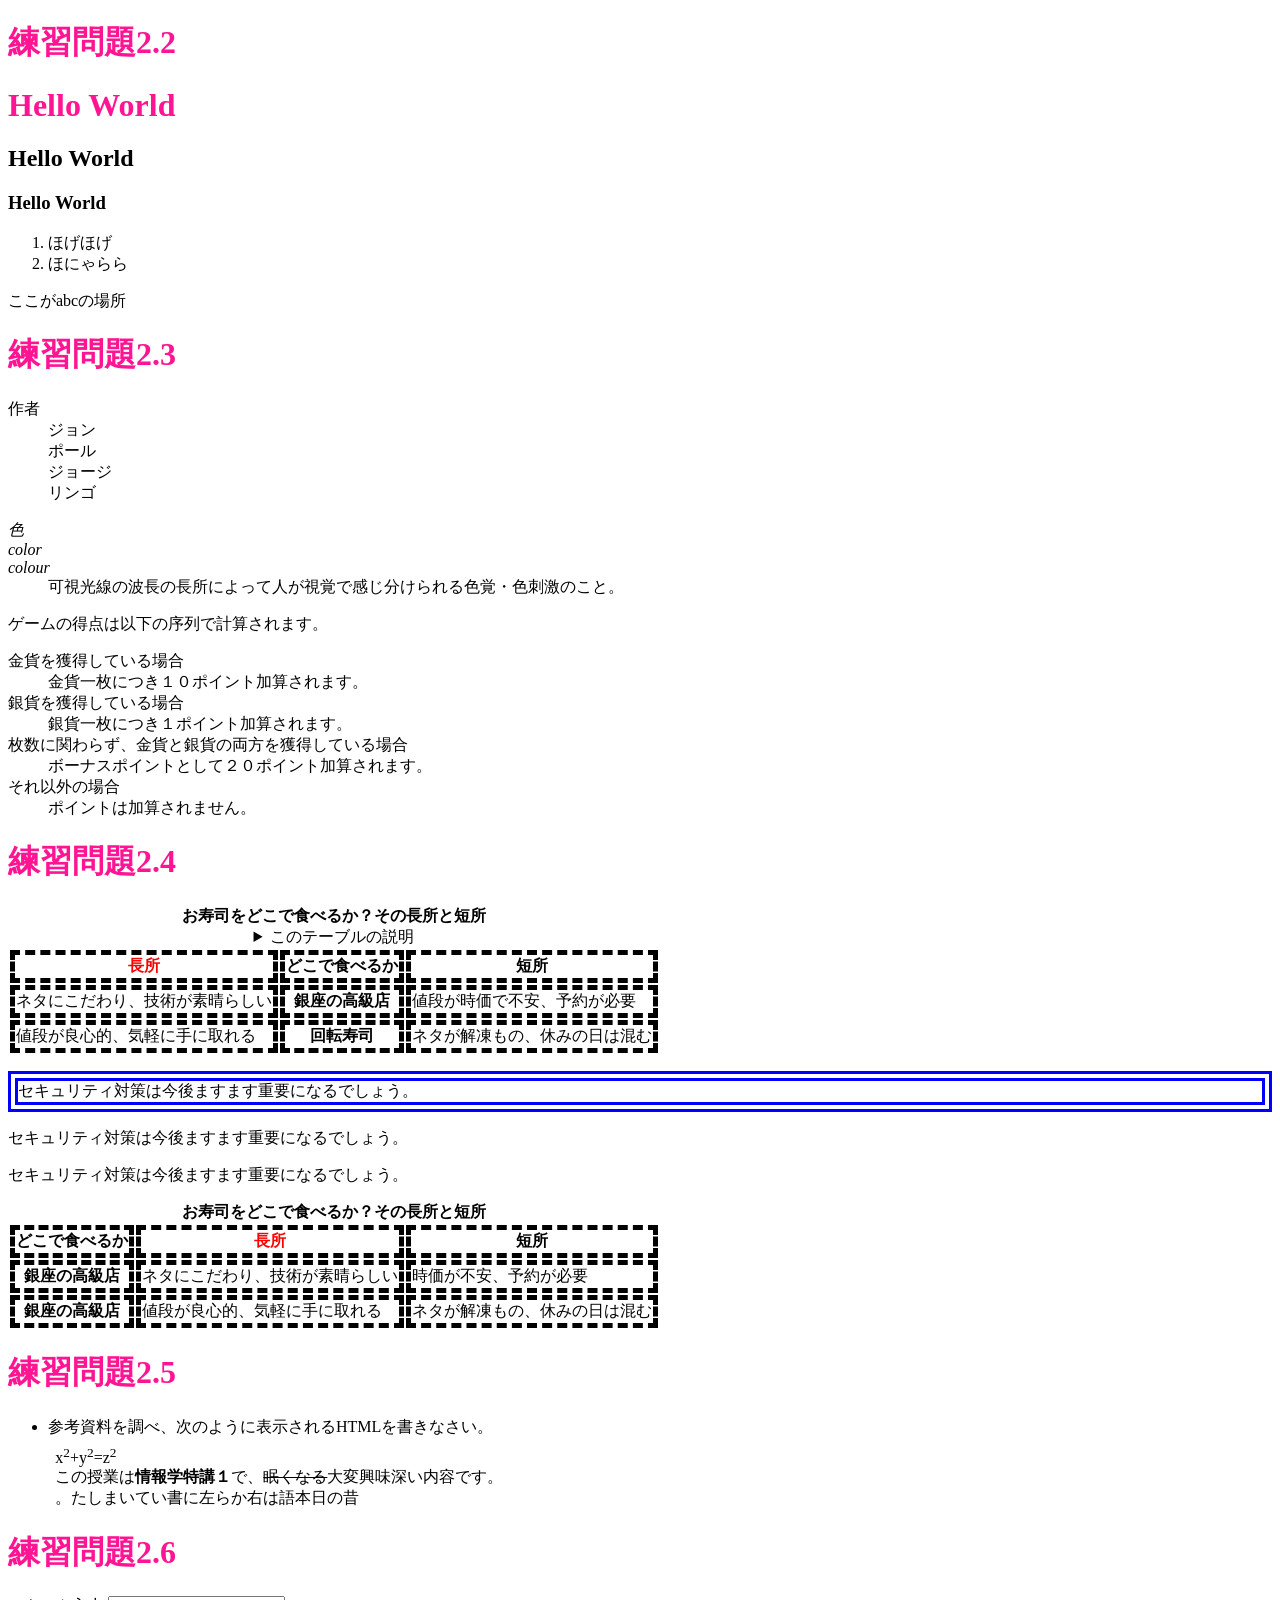
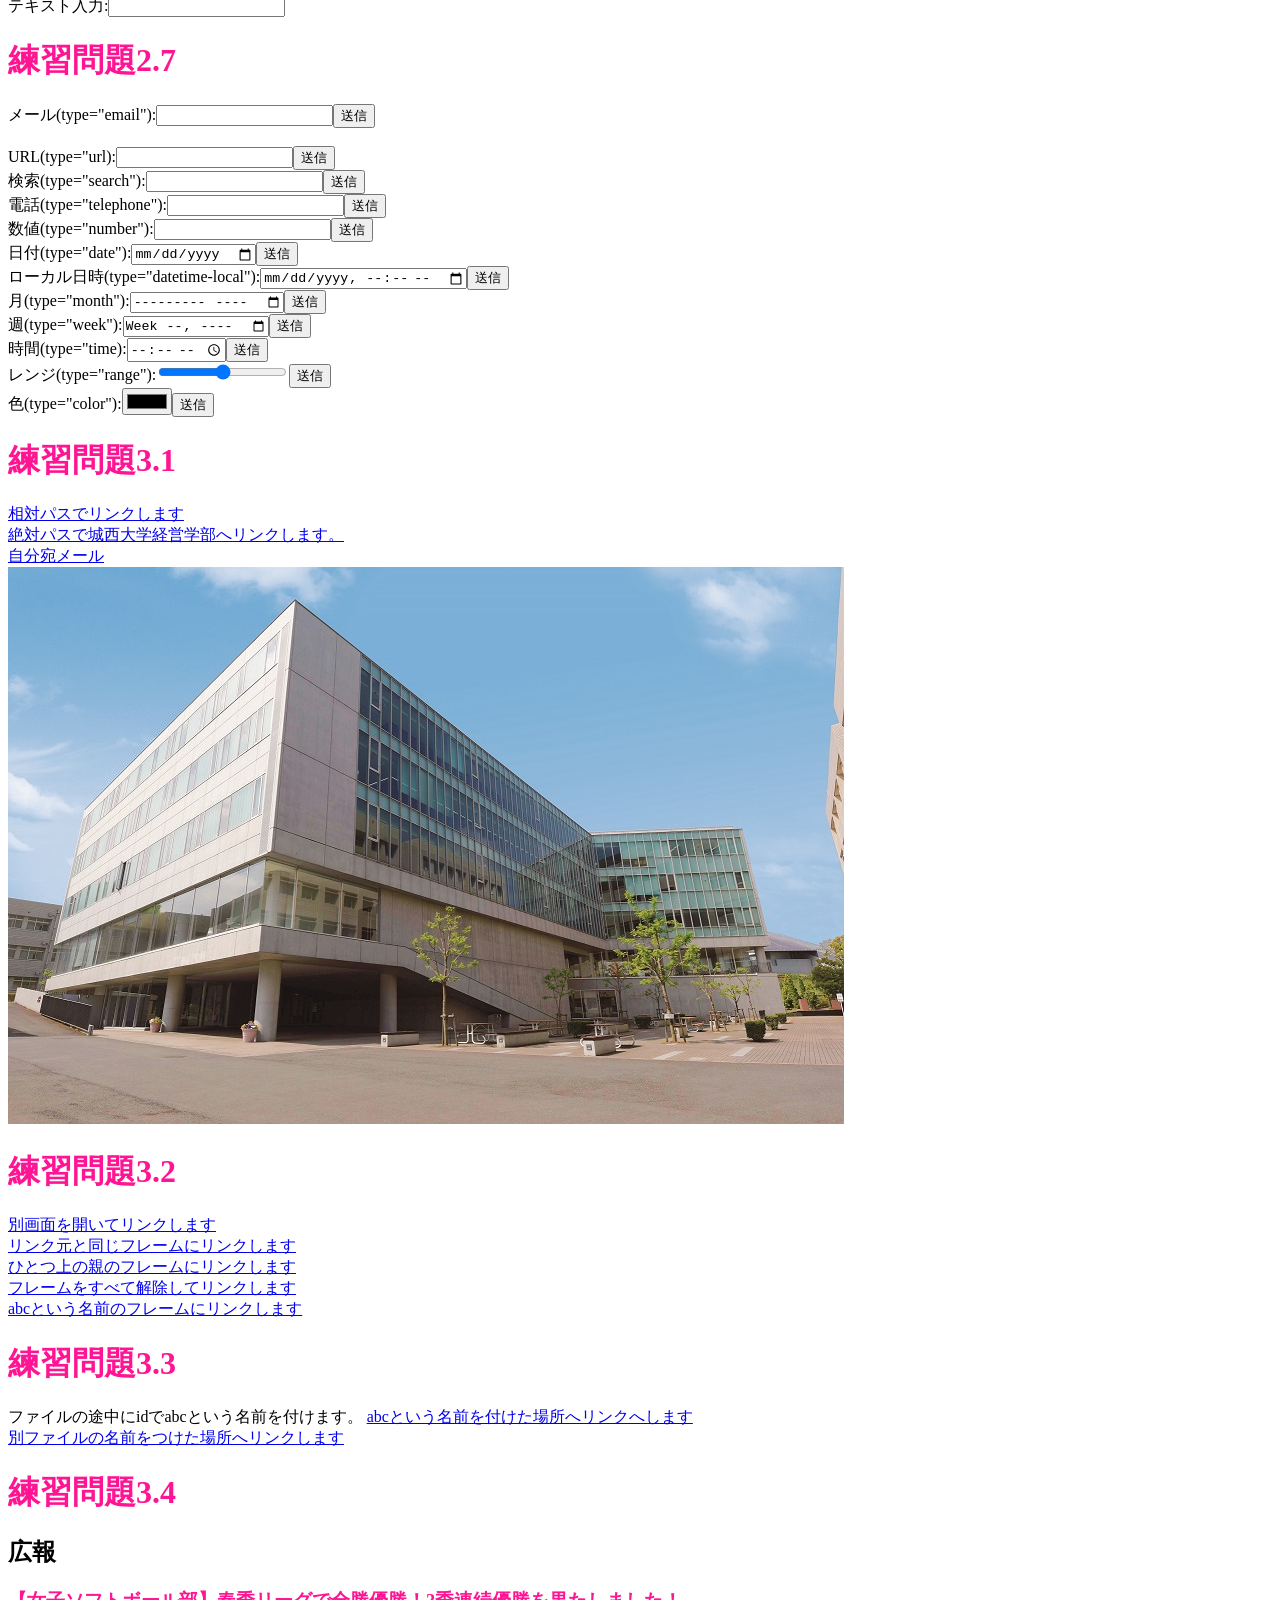
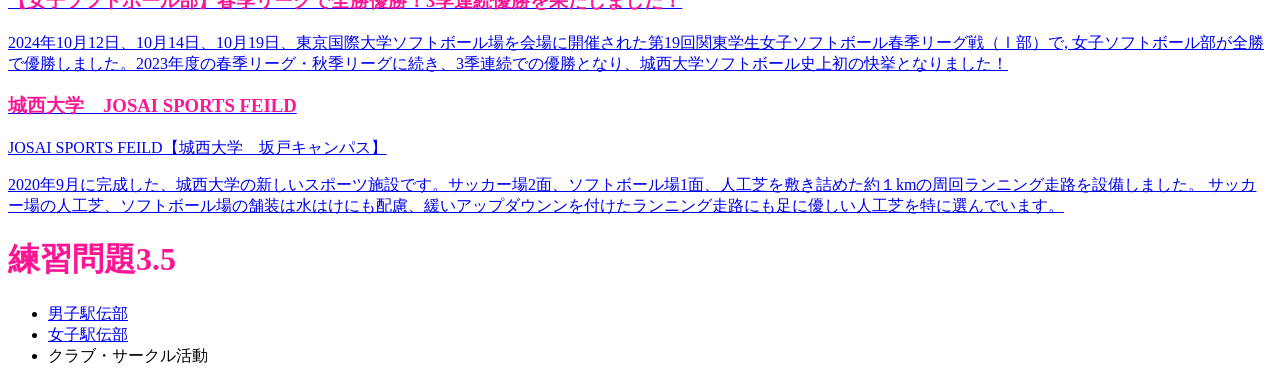
==== index.html @ def4c4c7 "Update index.html" ====
<!DOCTYPE html>
<html lang="ja">
     <head>
          <meta charset="UTF-8">
          <title>Web開発の練習１</title>
          <link rel="stylesheet" href="mystyle.css"><script src="myjs.js"></script> <!--この行を追加-->
    <script src="myjs.js"></script></！--この行を追加-->
     </head>
 <body>
      <!--文字の大きさ練習-->
      <h1>練習問題2.2</h1>
      <h1>Hello World</h1>
      <h2>Hello World</h2>
      <h3>Hello World</h3>
      <ol>
           <li>ほげほげ</li>
           <li>ほにゃらら</li>
      </ol>
      <a id="abc">ここがabcの場所</a>
    
      <h1>練習問題2.3</h1>
      <dl>
           <dt>作者</dt>
           <dd>ジョン</dd>
           <dd>ポール</dd>
           <dd>ジョージ</dd>
           <dd>リンゴ</dd>
      </dl>
    
      <dl>
           <dt lang="ja"><dfn>色</dfn></dt>
           <dt lang="en-US"><dfn>color</dfn></dt>
           <dt lang="en-GB"><dfn>colour</dfn></dt>
           <dd>可視光線の波長の長所によって人が視覚で感じ分けられる色覚・色刺激のこと。</dd>
      </dl>
      <p>ゲームの得点は以下の序列で計算されます。</p>
      <dl>
           <dt>金貨を獲得している場合</dt>
           <dd>金貨一枚につき１０ポイント加算されます。</dd>
           <dt>銀貨を獲得している場合</dt>
           <dd>銀貨一枚につき１ポイント加算されます。</dd>
           <dt>枚数に関わらず、金貨と銀貨の両方を獲得している場合</dt>
           <dd>ボーナスポイントとして２０ポイント加算されます。</dd>
           <dt>それ以外の場合</dt>
           <dd>ポイントは加算されません。</dd>
      </dl>
      
      <h1>練習問題2.4</h1>
      <table>
           <caption>
                <strong>お寿司をどこで食べるか？その長所と短所</strong>
                <details>
                     <summary>このテーブルの説明</summary>
                     <p>以下のテーブルでは、２番目のカラムに寿司店のタイプが入れられています。その左側にそのようなタイプのお店でお寿司を食べる場合の長所が、右側に短所が入られています。</p>
                </details>
           </caption>
           <thead>
                <tr><th class="important">長所</th><th>どこで食べるか</th><th>短所</th></tr>
           </thead>
           <tbody>
                <tr><td>ネタにこだわり、技術が素晴らしい</td><th>銀座の高級店</th><td>値段が時価で不安、予約が必要</td></tr>
                <tr><td>値段が良心的、気軽に手に取れる</td><th>回転寿司
                </th><td>ネタが解凍もの、休みの日は混む</td></tr>
           </tbody>
      </table>
      <table>
           <caption>
                <strong>お寿司をどこで食べるか？その長所と短所</strong>
           </caption>
           <thead>
                <tr><th>どこで食べるか</th><th class="important">長所</th><th>短所</th></tr>
           </thead>
           <tbody>
                <tr><th>銀座の高級店</th><td>ネタにこだわり、技術が素晴らしい</td><td>時価が不安、予約が必要</td></tr>
                <tr><th>銀座の高級店</th><td>値段が良心的、気軽に手に取れる</td><td>ネタが解凍もの、休みの日は混む</td></tr>
                <p class="sample1">セキュリティ対策は今後ますます重要になるでしょう。</p>
               <p class="sample2">セキュリティ対策は今後ますます重要になるでしょう。</p>
                <p class="sample3">セキュリティ対策は今後ますます重要になるでしょう。</p>
           </tbody>
      </table>
      
      <h1>練習問題2.5</h1>
      <ul>
           <li>参考資料を調べ、次のように表示されるHTMLを書きなさい。
                <p
                     style="margin:1ex">x<sup>2</sup>+y<sup>2</sup>=z<sup>2</sup>
                     <br>この授業は<b>情報学特講１</b>で、<s>眠くなる</s>大変興味深い内容です。
                     <br>
                     <bdo dir="rtl">昔の日本語は右から左に書いていました。</bdo></p>
           </li>
      </ul>
      
      <h1>練習問題2.6</h1>
      <p>テキスト入力:<input type="text"></p>
      <h1>練習問題2.7</h1>
      <form action="xxx.php" method="post"><label>メール(type="email"):<input type="email"
                                                                         name="email"></label><input type="submit" value="送信"></form>
      <br>
      <form action="xxx.php" method="post"><label>URL(type="url):<input type="url" name="url"></label><input

                                                                                                           type="submit" value="送信"></form>
      <form action="xxx.php" method="post"><label>検索(type="search"):<input type="search"
                                                                         name="seaech"></label><input type="submit" value="送信"></form>
      <form action="xxx.php" method="post"><label>電話(type="telephone"):<input type="tel"

                                                                            name="tel"></label><input type="submit" value="送信"></form>
      <form action="xxx.php" method="post"><label>数値(type="number"):<input type="number"

                                                                         name="number"></label><input type="submit" value="送信"></form>
      <form action="xxx.php" method="post"><label>日付(type="date"):<input type="date"
                                                                       name="date"></label><input type="submit" value="送信"></form>
      <form action="xxx.php" method="post"><label>ローカル日時(type="datetime-local"):<input type="datetime-local"
                                                                                     name="datetime-local"></label><input type="submit"
                                                                                                                        value="送信"></form>
                                                                                                                                        <form action="xxx.php" method="post"><label>月(type="month"):<input type="month"
 name="month"></label><input type="submit" value="送信"></form>
      <form action="xxx.php" method="post"><label>週(type="week"):<input type="week"
                                                                      name="week"></label><input type="submit" value="送信"></form>
      <form action="xxx.php" method="post"><label>時間(type="time):<input type="time"

                                                                      name="time"></label><input type="submit" value="送信"></form>
      <form action="xxx.php" method="post"><label>レンジ(type="range"):<input type="range"

                                                                         name="range"></label><input type="submit" value="送信"></form>
      <form action="xxx.php" method="post"><label>色(type="color"):<input type="color"

                                                                       name="color"></label><input type="submit" value="送信"></form>
      
      <h1>練習問題3.1</h1>
      <a href="a.html">相対パスでリンクします</a><br>
      <a href=https://www.josai.ac.jp/management/>絶対パスで城西大学経営学部へリンクします。</a><br>
      <a href="mailto:zm25016@josai.ac.jp">自分宛メール</a><br>
      <a href="https://www.josai.ac.jp/management/">
           <img src="./image/keiei_small.jpg" alt="城西大学経営学部"></a>
     
      <h1>練習問題3.2</h1>
      <a href="a.html" target="_blank">別画面を開いてリンクします</a><br>
      <a href="a.html" target="_self">リンク元と同じフレームにリンクします</a><br>
      <a href="a.html" target="_parent">ひとつ上の親のフレームにリンクします</a><br>
      <a href="a.html" target="_top">フレームをすべて解除してリンクします</a><br>
      <a href="a.html" target="abc">abcという名前のフレームにリンクします</a><br>
     
      <h1>練習問題3.3</h1>
     ファイルの途中にidでabcという名前を付けます。
      <a href="#abc">abcという名前を付けた場所へリンクへします</a><br>
      <a href="a.html#def">別ファイルの名前をつけた場所へリンクします</a>
      
      <h1>練習問題3.4</h1>
      <aside class="ad">
           <h2>広報</h2>
           <a href="https://sports.josai.ac.jp/news/nid00000270.html?_ga=2.108260102.546799402.1715649811-1950105430.1715649811">
                <section>
                     <h1>【女子ソフトボール部】春季リーグで全勝優勝！3季連続優勝を果たしました！</h1>
                     <p>2024年10月12日、10月14日、10月19日、東京国際大学ソフトボール場を会場に開催された第19回関東学生女子ソフトボール春季リーグ戦（Ⅰ部）で,
                          女子ソフトボール部が全勝で優勝しました。2023年度の春季リーグ・秋季リーグに続き、3季連続での優勝となり、城西大学ソフトボール史上初の快挙となりました！</p></section></a>
           <a href="https://www.josai.ac.jp/about/facility/shimokawara/">
                <section>
                     <h1>城西大学　JOSAI SPORTS FEILD</h1>
                     <p>JOSAI SPORTS FEILD【城西大学　坂戸キャンパス】</p>
                     <p>2020年9月に完成した、城西大学の新しいスポーツ施設です。サッカー場2面、ソフトボール場1面、人工芝を敷き詰めた約１kmの周回ランニング走路を設備しました。
                          サッカー場の人工芝、ソフトボール場の舗装は水はけにも配慮、緩いアップダウンンを付けたランニング走路にも足に優しい人工芝を特に選んでいます。</p></section></a></aside>

      <h1>練習問題3.5</h1>
      <nav>
           <ul>
                <li><a href="https://sports.josai.ac.jp/club/dansiekidenn/">男子駅伝部</a></li>
                <li><a href="https://sports.josai.ac.jp/club/josiekidenn/">女子駅伝部</a></li>
                <li><a>クラブ・サークル活動</a></li></ul>
      </nav>
 </body>
</html>
---- mystyle.css ----
h1{color:deeppink;}

th,td{ border: dashed thick black; }

th.important{color:red;}

p.sample1 {border:double 10px #0000ff;}
p.sample2 (border:inset 10px #ff0000;}
p.sample3 (margin:30px 30px;padding: 10px;border:medium solid #ff00ff;}
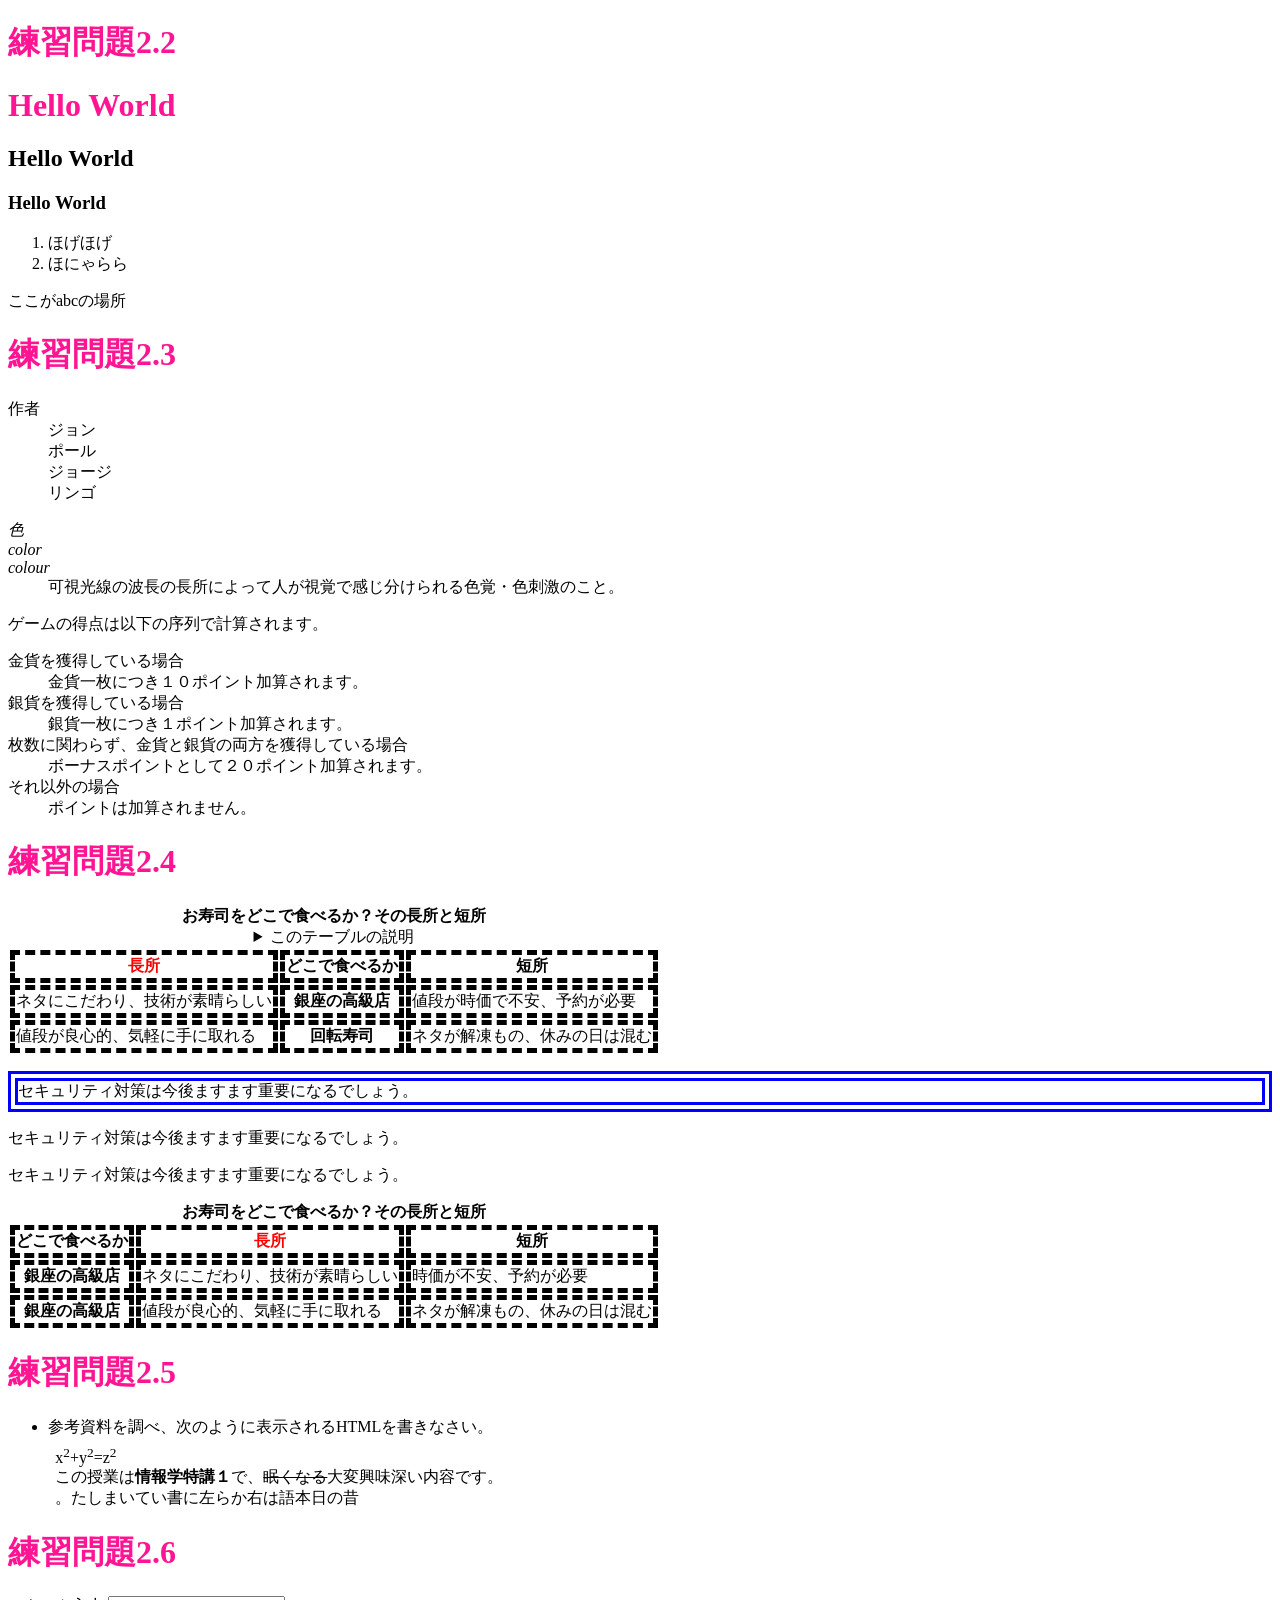
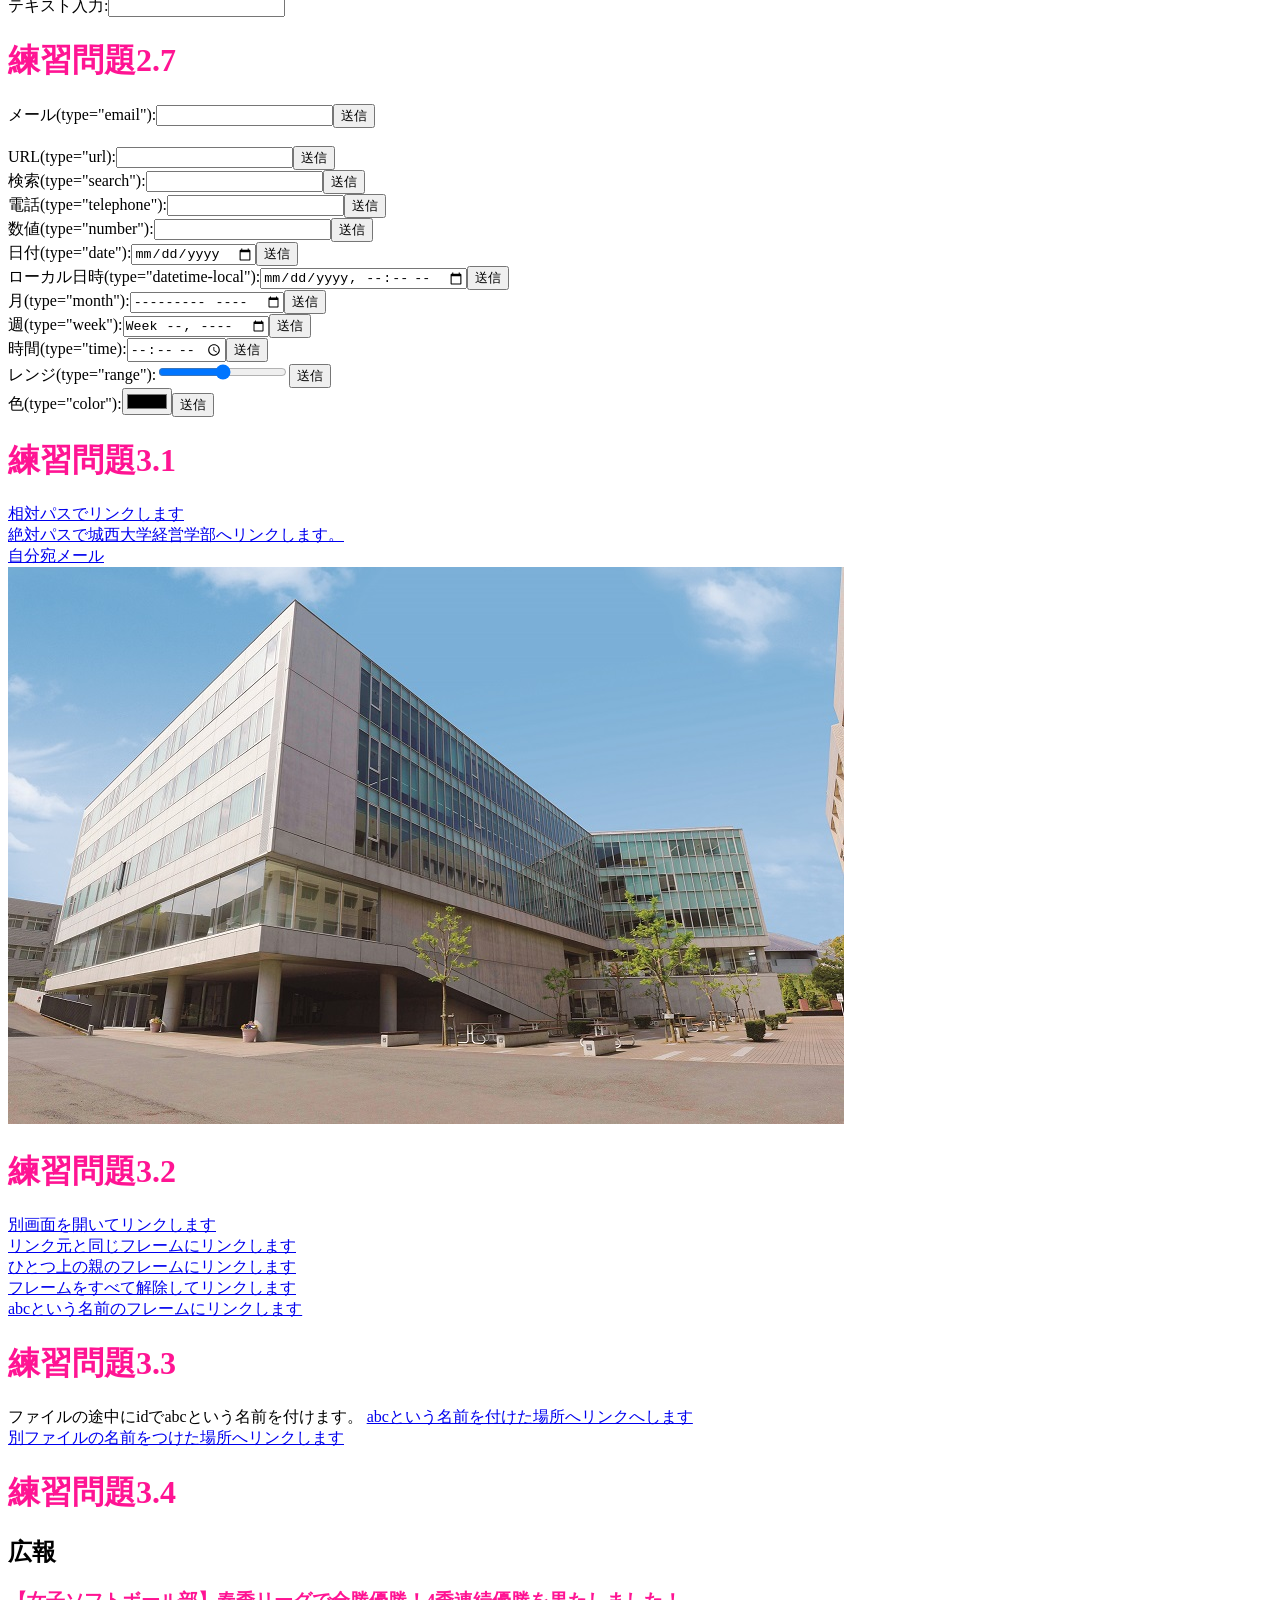
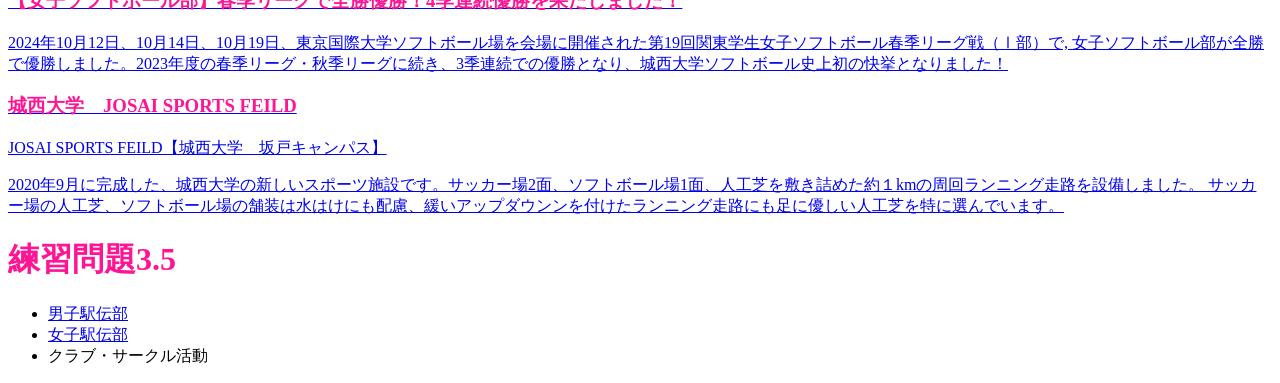
==== commit 335f0087: "Update index.html" ====
--- a/index.html
+++ b/index.html
@@ -150,7 +150,7 @@
            <h2>広報</h2>
            <a href="https://sports.josai.ac.jp/news/nid00000270.html?_ga=2.108260102.546799402.1715649811-1950105430.1715649811">
                 <section>
-                     <h1>【女子ソフトボール部】春季リーグで全勝優勝！3季連続優勝を果たしました！</h1>
+                     <h1>【女子ソフトボール部】春季リーグで全勝優勝！4季連続優勝を果たしました！</h1>
                      <p>2024年10月12日、10月14日、10月19日、東京国際大学ソフトボール場を会場に開催された第19回関東学生女子ソフトボール春季リーグ戦（Ⅰ部）で,
                           女子ソフトボール部が全勝で優勝しました。2023年度の春季リーグ・秋季リーグに続き、3季連続での優勝となり、城西大学ソフトボール史上初の快挙となりました！</p></section></a>
            <a href="https://www.josai.ac.jp/about/facility/shimokawara/">
@@ -163,8 +163,8 @@
       <h1>練習問題3.5</h1>
       <nav>
            <ul>
-                <li><a href="https://sports.josai.ac.jp/club/dansiekidenn/">男子駅伝部</a></li>
-                <li><a href="https://sports.josai.ac.jp/club/josiekidenn/">女子駅伝部</a></li>
+                <li><a href="https://www.josai.ac.jp/tjp/club/dansiekiden//">男子駅伝部</a></li>
+                <li><a href="https://www.josai.ac.jp/tjp/club/josiekiden//">女子駅伝部</a></li>
                 <li><a>クラブ・サークル活動</a></li></ul>
       </nav>
  </body>
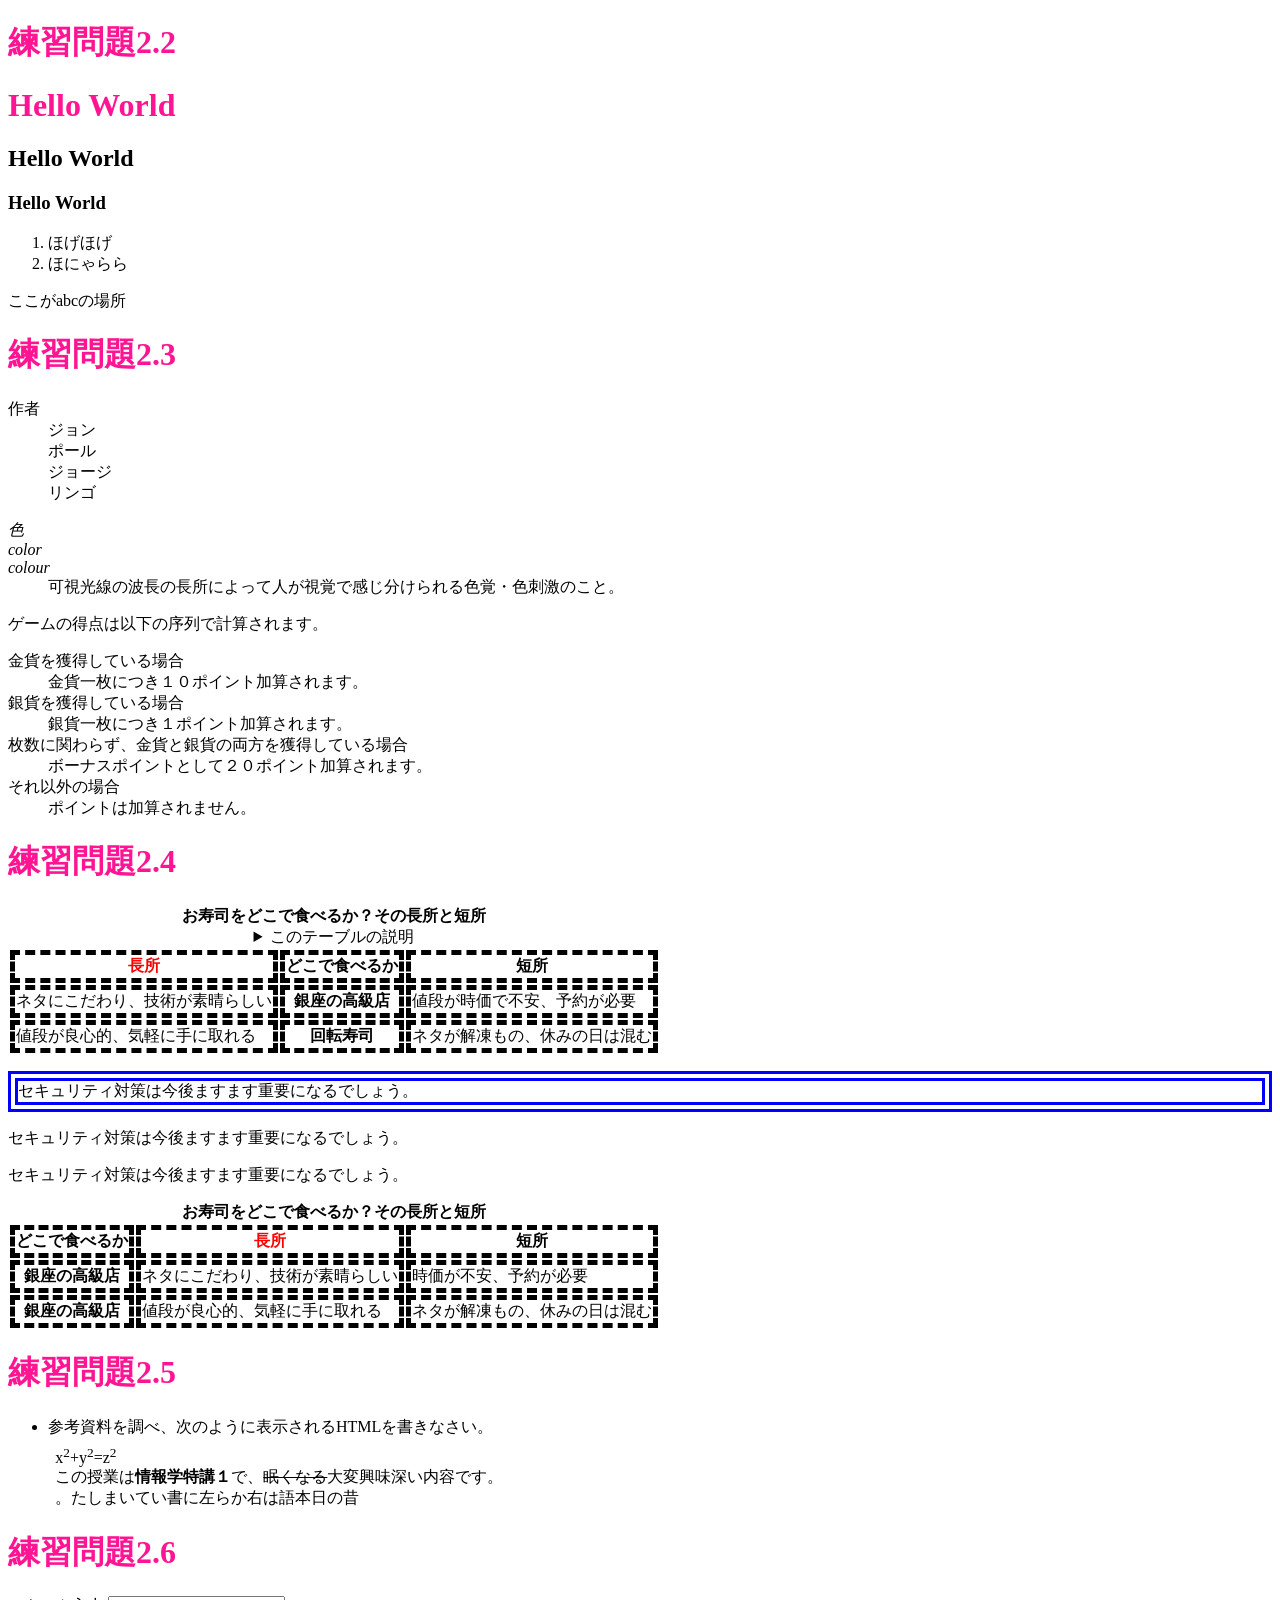
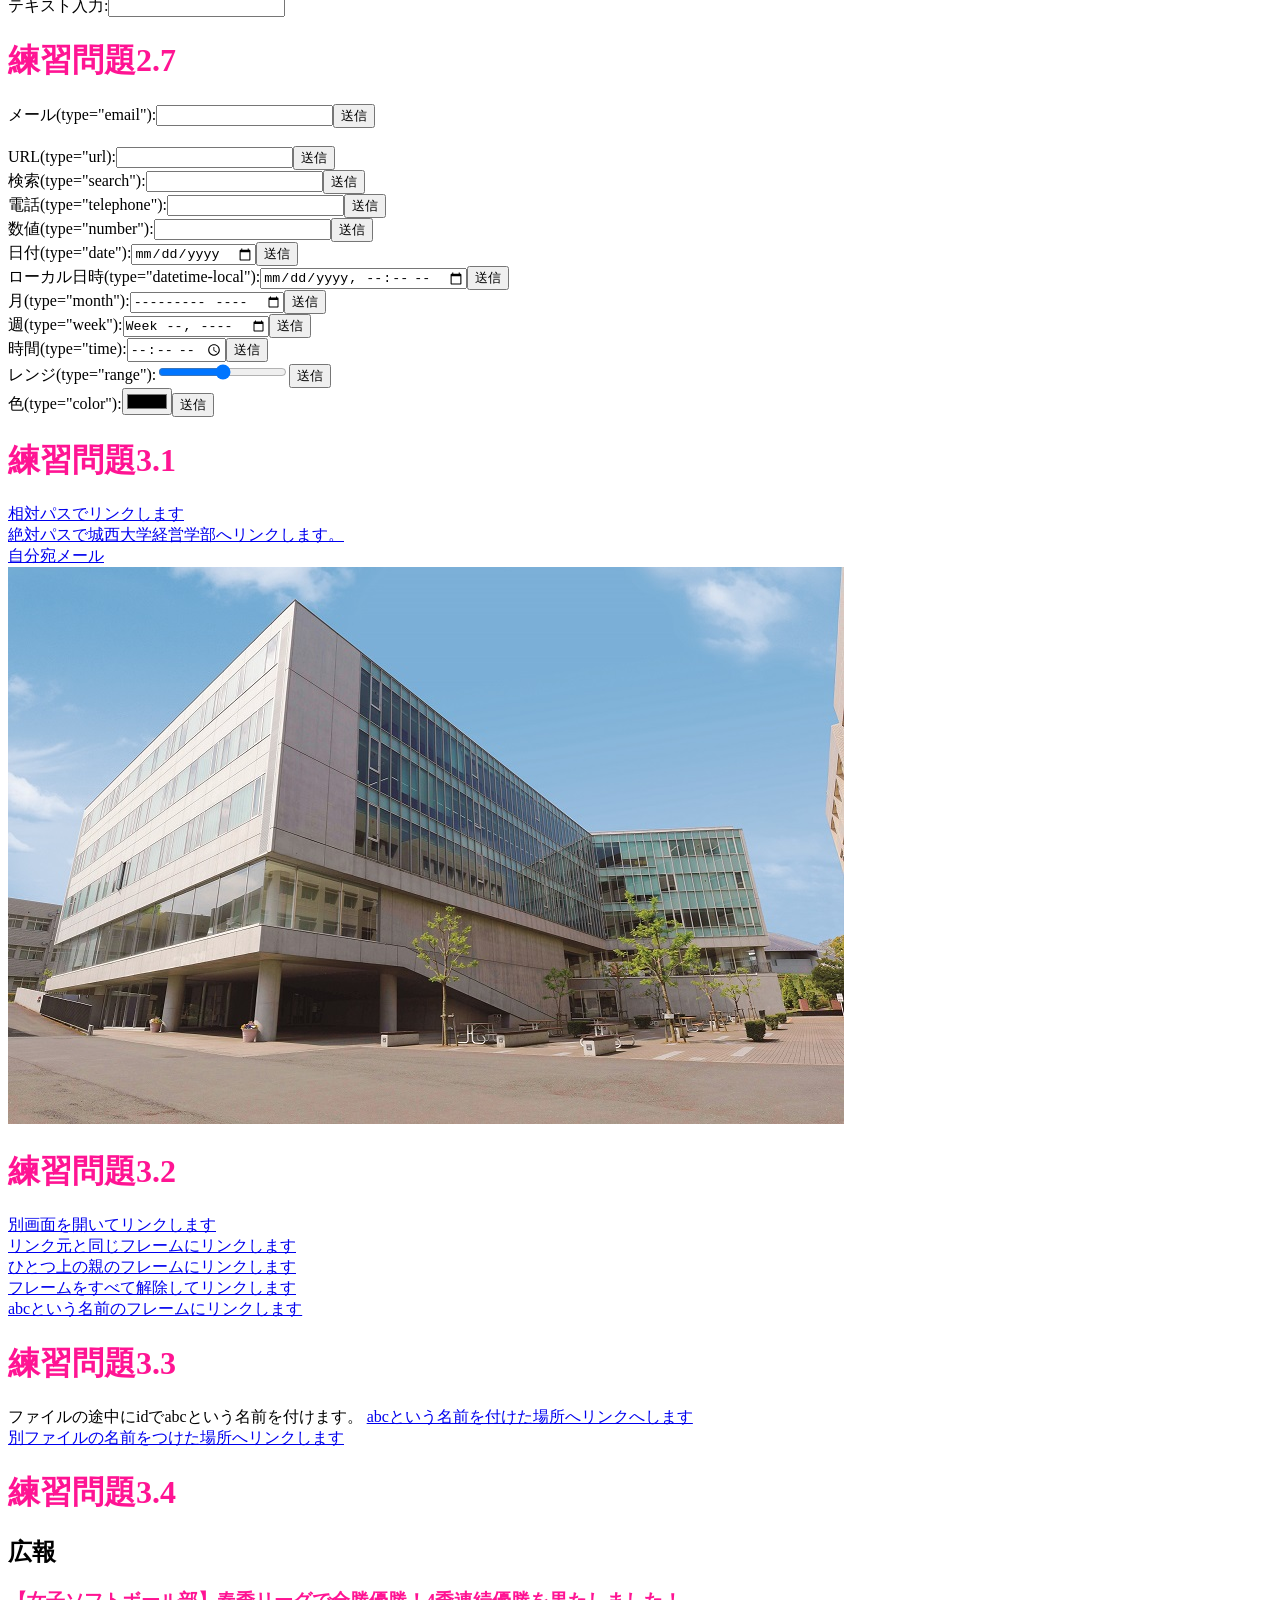
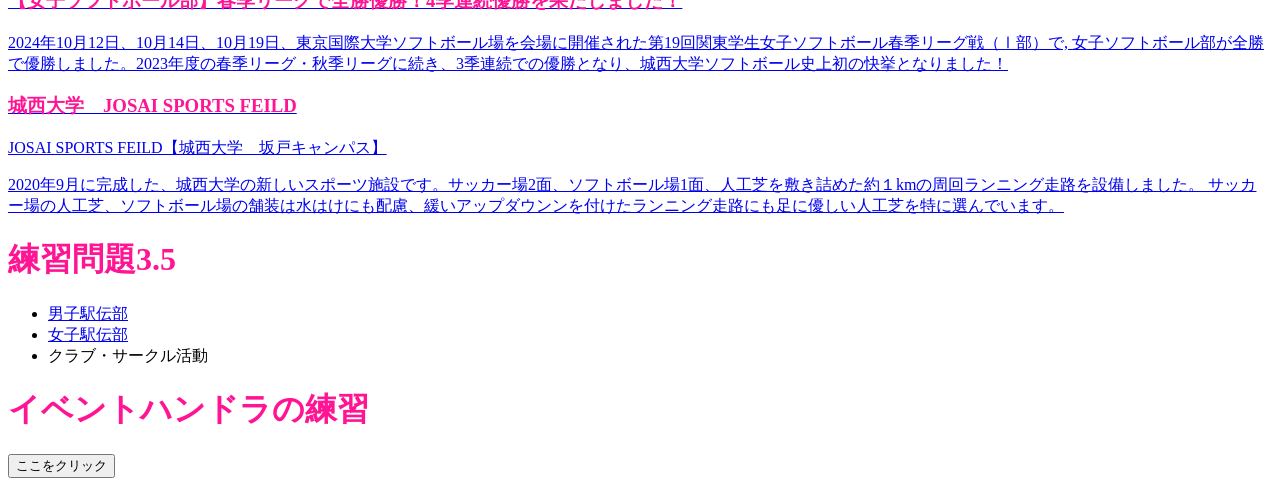
==== commit 59825bd7: "Update index.html" ====
--- a/index.html
+++ b/index.html
@@ -148,7 +148,7 @@
       <h1>練習問題3.4</h1>
       <aside class="ad">
            <h2>広報</h2>
-           <a href="https://sports.josai.ac.jp/news/nid00000270.html?_ga=2.108260102.546799402.1715649811-1950105430.1715649811">
+           <a href="https://www.josai.ac.jp/tjp/news/nid00000293//">
                 <section>
                      <h1>【女子ソフトボール部】春季リーグで全勝優勝！4季連続優勝を果たしました！</h1>
                      <p>2024年10月12日、10月14日、10月19日、東京国際大学ソフトボール場を会場に開催された第19回関東学生女子ソフトボール春季リーグ戦（Ⅰ部）で,
@@ -167,5 +167,8 @@
                 <li><a href="https://www.josai.ac.jp/tjp/club/josiekiden//">女子駅伝部</a></li>
                 <li><a>クラブ・サークル活動</a></li></ul>
       </nav>
+      <h1>イベントハンドラの練習</h1>
+      <input type="button"value="ここをクリック"
+      onclick="alert('Hello, Hiyori!');">
  </body>
 </html>
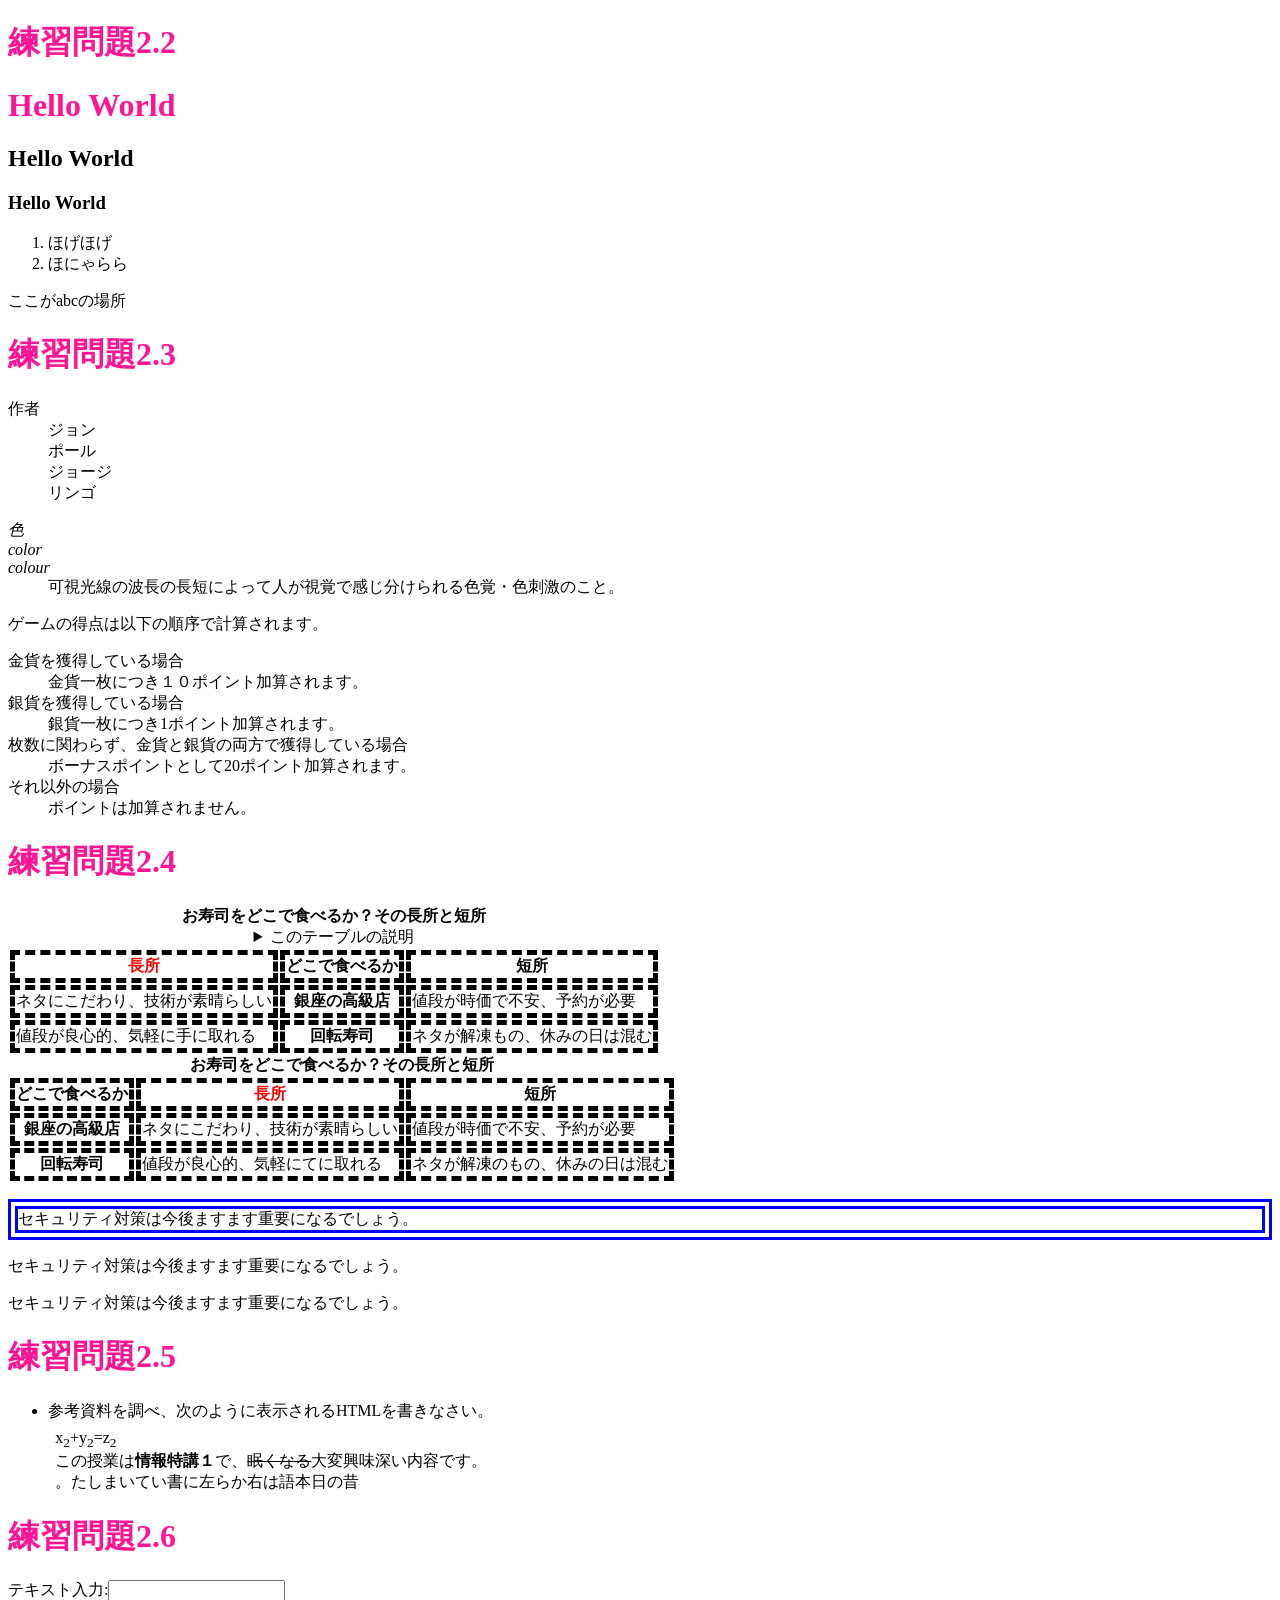
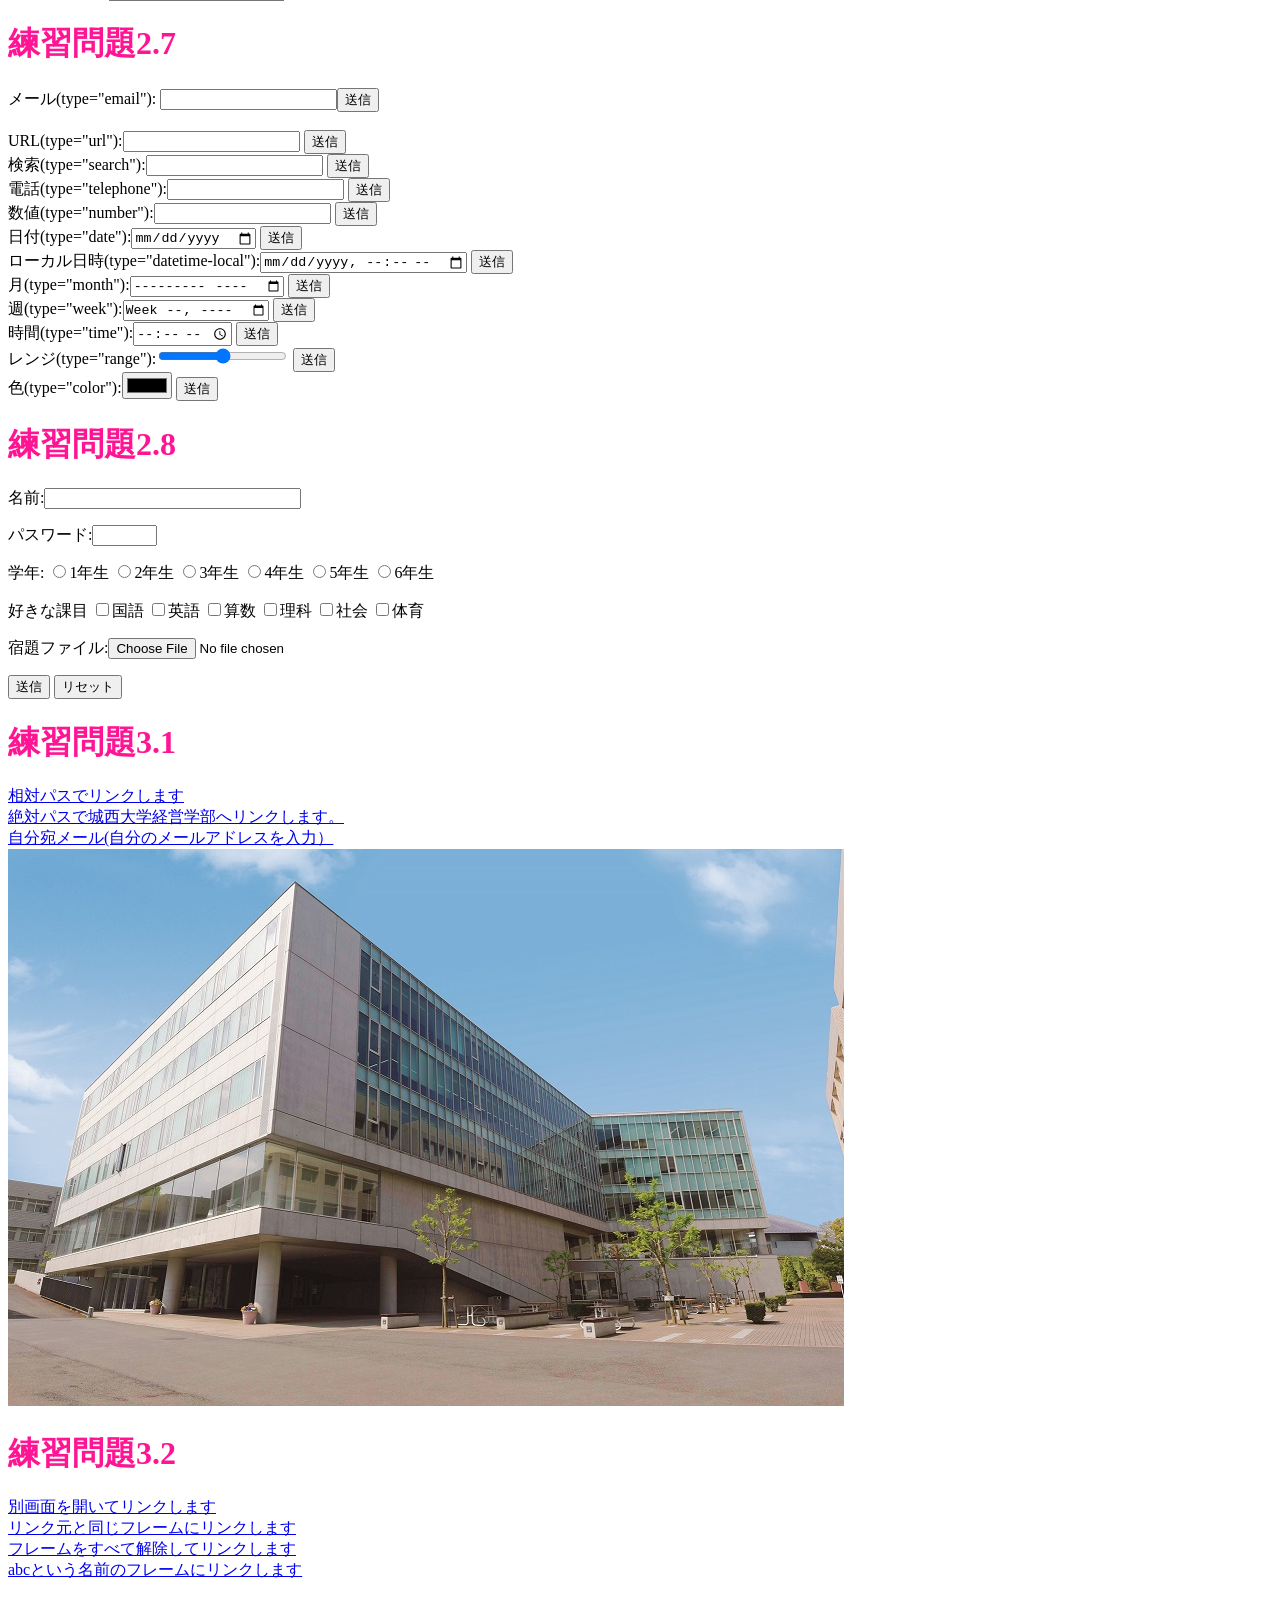
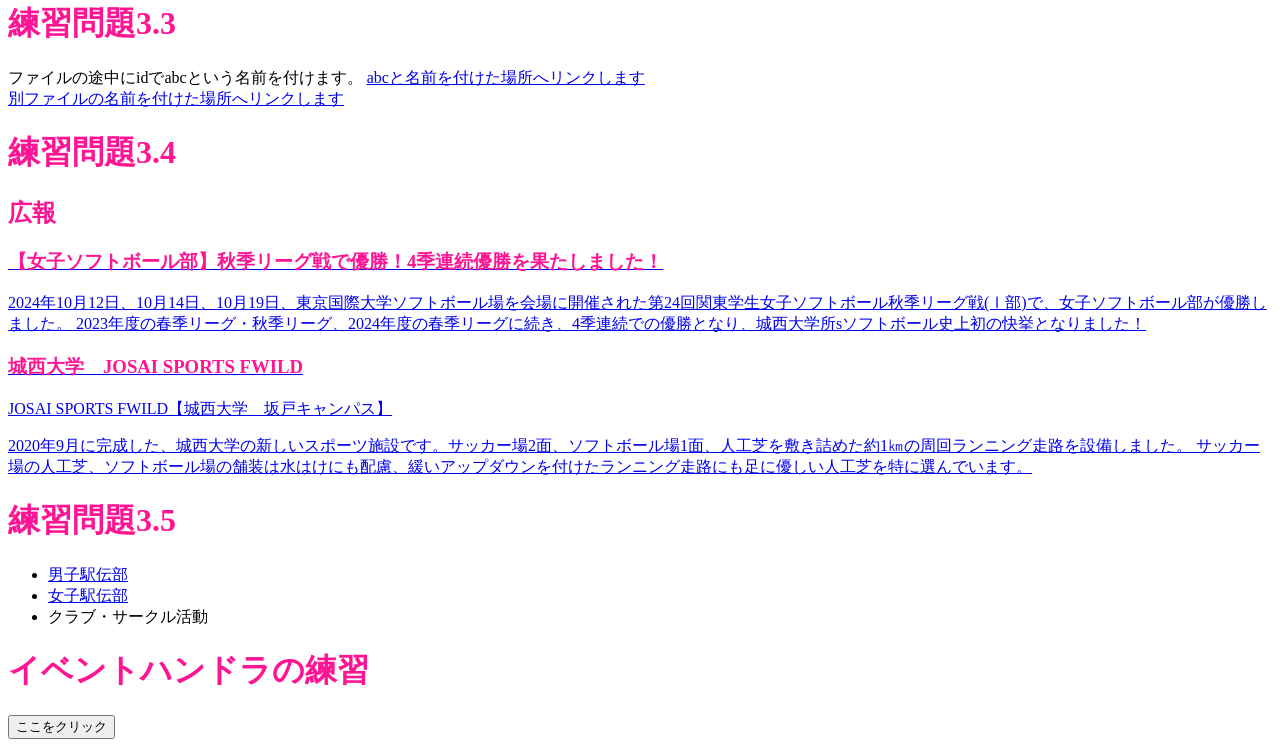
==== commit 16b63151: "Update index.html" ====
--- a/index.html
+++ b/index.html
@@ -2,173 +2,185 @@
 <html lang="ja">
      <head>
           <meta charset="UTF-8">
-          <title>Web開発の練習１</title>
-          <link rel="stylesheet" href="mystyle.css"><script src="myjs.js"></script> <!--この行を追加-->
-    <script src="myjs.js"></script></！--この行を追加-->
+          <title>Web開発の練習1</title>
+          <link rel="stylesheet" href="mystyle.css"><!--この行を追加-->
+          <script src="myjs.js"></script><!--この行を追加-->
      </head>
- <body>
-      <!--文字の大きさ練習-->
-      <h1>練習問題2.2</h1>
-      <h1>Hello World</h1>
-      <h2>Hello World</h2>
-      <h3>Hello World</h3>
-      <ol>
-           <li>ほげほげ</li>
-           <li>ほにゃらら</li>
-      </ol>
-      <a id="abc">ここがabcの場所</a>
-    
-      <h1>練習問題2.3</h1>
-      <dl>
-           <dt>作者</dt>
-           <dd>ジョン</dd>
-           <dd>ポール</dd>
-           <dd>ジョージ</dd>
-           <dd>リンゴ</dd>
-      </dl>
-    
-      <dl>
-           <dt lang="ja"><dfn>色</dfn></dt>
-           <dt lang="en-US"><dfn>color</dfn></dt>
-           <dt lang="en-GB"><dfn>colour</dfn></dt>
-           <dd>可視光線の波長の長所によって人が視覚で感じ分けられる色覚・色刺激のこと。</dd>
-      </dl>
-      <p>ゲームの得点は以下の序列で計算されます。</p>
-      <dl>
-           <dt>金貨を獲得している場合</dt>
-           <dd>金貨一枚につき１０ポイント加算されます。</dd>
-           <dt>銀貨を獲得している場合</dt>
-           <dd>銀貨一枚につき１ポイント加算されます。</dd>
-           <dt>枚数に関わらず、金貨と銀貨の両方を獲得している場合</dt>
-           <dd>ボーナスポイントとして２０ポイント加算されます。</dd>
-           <dt>それ以外の場合</dt>
-           <dd>ポイントは加算されません。</dd>
-      </dl>
+     <body>
+          <!--文字の大きさの練習-->
+          <h1>練習問題2.2</h1>
+          <h1>Hello World</h1>
+          <h2>Hello World</h2>
+          <h3>Hello World</h3>
+          <ol>
+               <li>ほげほげ</li>
+               <li>ほにゃらら</li>
+          </ol>
+          <a id="abc">ここがabcの場所</a>
+          <br>
+          <h1>練習問題2.3</h1>
+          <dl>
+               <dt>作者</dt>
+               <dd>ジョン</dd>
+               <dd>ポール</dd>
+               <dd>ジョージ</dd>
+               <dd>リンゴ</dd>
+          </dl>
+          <dl>
+               <dt lang="ja"><dfn>色</dfn></dt>
+<dt lang="en-US"><dfn>color</dfn></dt>
+<dt lang="en-GB"><dfn>colour</dfn></dt>
+<dd>可視光線の波長の長短によって人が視覚で感じ分けられる色覚・色刺激のこと。</dd>    
+</dl>
+<p>ゲームの得点は以下の順序で計算されます。</p>
+<dl>
+<dt>金貨を獲得している場合</dt>
+<dd>金貨一枚につき１０ポイント加算されます。</dd>
+<dt>銀貨を獲得している場合</dt>
+<dd>銀貨一枚につき1ポイント加算されます。</dd>
+<dt>枚数に関わらず、金貨と銀貨の両方で獲得している場合</dt>
+<dd>ボーナスポイントとして20ポイント加算されます。</dd>
+<dt>それ以外の場合</dt>
+<dd>ポイントは加算されません。</dd>
+</dl>
+<h1>練習問題2.4</h1>
+<table>
+<caption>
+<strong>お寿司をどこで食べるか？その長所と短所</strong>
+<details>
+<summary>このテーブルの説明</summary>
+<p>以下のテーブルでは、2番目のカラムに寿司店のタイプが入れられています。その左側にそのようなタイプのお店でお寿司を食べる場合の長所が、右側に短所が入れられています。</p>
+</details>
+</caption>
+<thead>
+<tr><th class="important">長所</th><th>どこで食べるか</th><th>短所</th></tr>
+</thead>
+<tbody>
+<tr><td>ネタにこだわり、技術が素晴らしい</td><th>銀座の高級店</th><td>値段が時価で不安、予約が必要</td></tr>
+<tr><td>値段が良心的、気軽に手に取れる</td><th>回転寿司</th><td>ネタが解凍もの、休みの日は混む</td></tr>
+</tbody>
+</table>
+<table>
+<caption>
+<strong>お寿司をどこで食べるか？その長所と短所</strong>
+</caption>
+<thead>
+<tr><th>どこで食べるか</th><th class="important">長所</th><th>短所</th></tr>
+</thead>
+<tbody>
+<tr><th>銀座の高級店</th><td>ネタにこだわり、技術が素晴らしい</td><td>値段が時価で不安、予約が必要</td></tr>
+<tr><th>回転寿司</th><td>値段が良心的、気軽にてに取れる</td><td>ネタが解凍のもの、休みの日は混む</td></tr>
+</tbody>
+</table>
+<p class="sample1">セキュリティ対策は今後ますます重要になるでしょう。</p>
+<p class="sample2">セキュリティ対策は今後ますます重要になるでしょう。</p>
+<p class="sample3">セキュリティ対策は今後ますます重要になるでしょう。</p>
       
-      <h1>練習問題2.4</h1>
-      <table>
-           <caption>
-                <strong>お寿司をどこで食べるか？その長所と短所</strong>
-                <details>
-                     <summary>このテーブルの説明</summary>
-                     <p>以下のテーブルでは、２番目のカラムに寿司店のタイプが入れられています。その左側にそのようなタイプのお店でお寿司を食べる場合の長所が、右側に短所が入られています。</p>
-                </details>
-           </caption>
-           <thead>
-                <tr><th class="important">長所</th><th>どこで食べるか</th><th>短所</th></tr>
-           </thead>
-           <tbody>
-                <tr><td>ネタにこだわり、技術が素晴らしい</td><th>銀座の高級店</th><td>値段が時価で不安、予約が必要</td></tr>
-                <tr><td>値段が良心的、気軽に手に取れる</td><th>回転寿司
-                </th><td>ネタが解凍もの、休みの日は混む</td></tr>
-           </tbody>
-      </table>
-      <table>
-           <caption>
-                <strong>お寿司をどこで食べるか？その長所と短所</strong>
-           </caption>
-           <thead>
-                <tr><th>どこで食べるか</th><th class="important">長所</th><th>短所</th></tr>
-           </thead>
-           <tbody>
-                <tr><th>銀座の高級店</th><td>ネタにこだわり、技術が素晴らしい</td><td>時価が不安、予約が必要</td></tr>
-                <tr><th>銀座の高級店</th><td>値段が良心的、気軽に手に取れる</td><td>ネタが解凍もの、休みの日は混む</td></tr>
-                <p class="sample1">セキュリティ対策は今後ますます重要になるでしょう。</p>
-               <p class="sample2">セキュリティ対策は今後ますます重要になるでしょう。</p>
-                <p class="sample3">セキュリティ対策は今後ますます重要になるでしょう。</p>
-           </tbody>
-      </table>
-      
-      <h1>練習問題2.5</h1>
-      <ul>
-           <li>参考資料を調べ、次のように表示されるHTMLを書きなさい。
-                <p
-                     style="margin:1ex">x<sup>2</sup>+y<sup>2</sup>=z<sup>2</sup>
-                     <br>この授業は<b>情報学特講１</b>で、<s>眠くなる</s>大変興味深い内容です。
-                     <br>
-                     <bdo dir="rtl">昔の日本語は右から左に書いていました。</bdo></p>
-           </li>
-      </ul>
-      
-      <h1>練習問題2.6</h1>
-      <p>テキスト入力:<input type="text"></p>
-      <h1>練習問題2.7</h1>
-      <form action="xxx.php" method="post"><label>メール(type="email"):<input type="email"
-                                                                         name="email"></label><input type="submit" value="送信"></form>
-      <br>
-      <form action="xxx.php" method="post"><label>URL(type="url):<input type="url" name="url"></label><input
-
-                                                                                                           type="submit" value="送信"></form>
-      <form action="xxx.php" method="post"><label>検索(type="search"):<input type="search"
-                                                                         name="seaech"></label><input type="submit" value="送信"></form>
-      <form action="xxx.php" method="post"><label>電話(type="telephone"):<input type="tel"
-
-                                                                            name="tel"></label><input type="submit" value="送信"></form>
-      <form action="xxx.php" method="post"><label>数値(type="number"):<input type="number"
-
-                                                                         name="number"></label><input type="submit" value="送信"></form>
-      <form action="xxx.php" method="post"><label>日付(type="date"):<input type="date"
-                                                                       name="date"></label><input type="submit" value="送信"></form>
-      <form action="xxx.php" method="post"><label>ローカル日時(type="datetime-local"):<input type="datetime-local"
-                                                                                     name="datetime-local"></label><input type="submit"
-                                                                                                                        value="送信"></form>
-                                                                                                                                        <form action="xxx.php" method="post"><label>月(type="month"):<input type="month"
- name="month"></label><input type="submit" value="送信"></form>
-      <form action="xxx.php" method="post"><label>週(type="week"):<input type="week"
-                                                                      name="week"></label><input type="submit" value="送信"></form>
-      <form action="xxx.php" method="post"><label>時間(type="time):<input type="time"
-
-                                                                      name="time"></label><input type="submit" value="送信"></form>
-      <form action="xxx.php" method="post"><label>レンジ(type="range"):<input type="range"
-
-                                                                         name="range"></label><input type="submit" value="送信"></form>
-      <form action="xxx.php" method="post"><label>色(type="color"):<input type="color"
-
-                                                                       name="color"></label><input type="submit" value="送信"></form>
-      
-      <h1>練習問題3.1</h1>
-      <a href="a.html">相対パスでリンクします</a><br>
-      <a href=https://www.josai.ac.jp/management/>絶対パスで城西大学経営学部へリンクします。</a><br>
-      <a href="mailto:zm25016@josai.ac.jp">自分宛メール</a><br>
-      <a href="https://www.josai.ac.jp/management/">
-           <img src="./image/keiei_small.jpg" alt="城西大学経営学部"></a>
-     
-      <h1>練習問題3.2</h1>
-      <a href="a.html" target="_blank">別画面を開いてリンクします</a><br>
-      <a href="a.html" target="_self">リンク元と同じフレームにリンクします</a><br>
-      <a href="a.html" target="_parent">ひとつ上の親のフレームにリンクします</a><br>
-      <a href="a.html" target="_top">フレームをすべて解除してリンクします</a><br>
-      <a href="a.html" target="abc">abcという名前のフレームにリンクします</a><br>
-     
-      <h1>練習問題3.3</h1>
-     ファイルの途中にidでabcという名前を付けます。
-      <a href="#abc">abcという名前を付けた場所へリンクへします</a><br>
-      <a href="a.html#def">別ファイルの名前をつけた場所へリンクします</a>
-      
-      <h1>練習問題3.4</h1>
-      <aside class="ad">
-           <h2>広報</h2>
-           <a href="https://www.josai.ac.jp/tjp/news/nid00000293//">
-                <section>
-                     <h1>【女子ソフトボール部】春季リーグで全勝優勝！4季連続優勝を果たしました！</h1>
-                     <p>2024年10月12日、10月14日、10月19日、東京国際大学ソフトボール場を会場に開催された第19回関東学生女子ソフトボール春季リーグ戦（Ⅰ部）で,
-                          女子ソフトボール部が全勝で優勝しました。2023年度の春季リーグ・秋季リーグに続き、3季連続での優勝となり、城西大学ソフトボール史上初の快挙となりました！</p></section></a>
-           <a href="https://www.josai.ac.jp/about/facility/shimokawara/">
-                <section>
-                     <h1>城西大学　JOSAI SPORTS FEILD</h1>
-                     <p>JOSAI SPORTS FEILD【城西大学　坂戸キャンパス】</p>
-                     <p>2020年9月に完成した、城西大学の新しいスポーツ施設です。サッカー場2面、ソフトボール場1面、人工芝を敷き詰めた約１kmの周回ランニング走路を設備しました。
-                          サッカー場の人工芝、ソフトボール場の舗装は水はけにも配慮、緩いアップダウンンを付けたランニング走路にも足に優しい人工芝を特に選んでいます。</p></section></a></aside>
-
-      <h1>練習問題3.5</h1>
-      <nav>
-           <ul>
-                <li><a href="https://www.josai.ac.jp/tjp/club/dansiekiden//">男子駅伝部</a></li>
-                <li><a href="https://www.josai.ac.jp/tjp/club/josiekiden//">女子駅伝部</a></li>
-                <li><a>クラブ・サークル活動</a></li></ul>
-      </nav>
-      <h1>イベントハンドラの練習</h1>
-      <input type="button"value="ここをクリック"
-      onclick="alert('Hello, Hiyori!');">
- </body>
+     <h1>練習問題2.5</h1>
+<ul>
+<li>
+              参考資料を調べ、次のように表示されるHTMLを書きなさい。
+<p
+                  style="margin:1ex">x<sub>2</sub>+y<sub>2</sub>=z<sub>2</sub><br>
+                  この授業は<b>情報特講１</b>で、<s>眠くなる</s>大変興味深い内容です。<br>
+<bdo dir="rtl">昔の日本語は右から左に書いていました。</bdo></p>
+</li>
+</ul>
+<h1>練習問題2.6</h1>
+<p>テキスト入力:<input type="text"></p>
+<h1>練習問題2.7</h1>
+<form action="xxx.php" method="post"><label>メール(type="email"):
+<input type="email" name="email"></label><input type="submit" value="送信"></form>
+<br>
+<form action="xxx.php" method="post"><label>URL(type="url"):<input type="url" name="url"></label>
+<input type="submit" value="送信"></form>
+<form action="XXX.php" method="post"><label>検索(type="search"):<input type="search" name="search"></label>
+<input type="submit" value="送信"></form>
+<form action="xxx.php" method="post"><label>電話(type="telephone"):<input type="tel" name="tel"></label>
+<input type="submit" value="送信"></form>
+<form action="xxx.php" method="post"><label>数値(type="number"):<input type="number" name="number"></label>
+<input type="submit" value="送信"></form>
+<form action="xxx.php" method="post"><label>日付(type="date"):<input type="date" name="date"></label>
+<input type="submit" value="送信"></form>
+<form action="xxx.php" method="post"><label>ローカル日時(type="datetime-local"):<input type="datetime-local" name="datetime-local"></label>
+<input type="submit" value="送信"></form>
+<form action="xxx.php" method="post"><label>月(type="month"):<input type="month" name="month"></label>
+<input type="submit" value="送信"></form>
+<form action="xxx.php" method="post"><label>週(type="week"):<input type="week" name="week"></label>
+<input type="submit" value="送信"></form>
+<form action="xxx.php" method="post"><label>時間(type="time"):<input type="time" name="time"></label>
+<input type="submit" value="送信"></form>
+<form action="xxx.php" method="post"><label>レンジ(type="range"):<input type="range" name="range"></label>
+<input type="submit" value="送信"></form>
+<form action="xxx.php" method="post"><label>色(type="color"):<input type="color" name="color"></label>
+<input type="submit" value="送信"></form>
+<h1>練習問題2.8</h1>
+<p><label>名前:<input type="text" name="name" size="30" maxlength="20"></label></p>
+<p><label>パスワード:<input type="password" name="pass" size="6" maxlength="4"></label></p>
+<p>学年:
+<label><input type="radio" name="gakunen" value="1">1年生</label>
+<label><input type="radio" name="gakunen" value="2">2年生</label>
+<label><input type="radio" name="gakunen" value="3">3年生</label>
+<label><input type="radio" name="gakunen" value="4">4年生</label>
+<label><input type="radio" name="gakunen" value="5">5年生</label>
+<label><input type="radio" name="gakunen" value="6">6年生</label>     
+</p>
+<p>好きな課目
+<label><input type="checkbox" name="kamoku" value="kokugo">国語</label>
+<label><input type="checkbox" name="kamoku" value="eigo">英語</label>
+<label><input type="checkbox" name="kamoku" value="sansu">算数</label>
+<label><input type="checkbox" name="kamoku" value="rika">理科</label>
+<label><input type="checkbox" name="kamoku" value="syakai">社会</label>
+<label><input type="checkbox" name="kamoku" value="taiiku">体育</label>
+</p>
+<p><label>宿題ファイル:<input type="file" name="syukudai"></label></p>
+<p>
+<input type="submit" value="送信">
+<input type="reset" value="リセット">
+</p>
+<h1>練習問題3.1</h1>
+<a href="a.html">相対パスでリンクします</a><br>
+<a href=https://www.josai.ac.jp/management/>絶対パスで城西大学経営学部へリンクします。</a><br>
+<a href="mailto:zm25087@josai.ac.jp">自分宛メール(自分のメールアドレスを入力）</a><br>
+<a href="https://www.josai.ac.jp/management/">
+<img src="./image/keiei_small.jpg" alt="城西大学経営学部"></a>
+<h1>練習問題3.2</h1>
+<a href="a.html" target="_blank">別画面を開いてリンクします</a><br>
+<a href="a.html" target="_self">リンク元と同じフレームにリンクします</a><br>
+<a href="a.html" target="_top">フレームをすべて解除してリンクします</a><br>
+<a href="a.html" target="abc">abcという名前のフレームにリンクします</a><br>
+<h1>練習問題3.3</h1>
+      ファイルの途中にidでabcという名前を付けます。
+<a href="#abc">abcと名前を付けた場所へリンクします</a>
+<br>
+<a href="a.html#def">別ファイルの名前を付けた場所へリンクします</a>
+<h1>練習問題3.4</h1>
+<aside class="ad">
+<h1>広報</h1>
+<a href="https://www.josai.ac.jp/tjp/news/nid00000293/">
+<section>
+<h1>【女子ソフトボール部】秋季リーグ戦で優勝！4季連続優勝を果たしました！</h1>
+<p>2024年10月12日、10月14日、10月19日、東京国際大学ソフトボール場を会場に開催された第24回関東学生女子ソフトボール秋季リーグ戦(Ⅰ部)で、女子ソフトボール部が優勝しました。
+              2023年度の春季リーグ・秋季リーグ、2024年度の春季リーグに続き、4季連続での優勝となり、城西大学所sソフトボール史上初の快挙となりました！
+</p> 
+</section></a>
+<a href="https://www.josai.ac.jp/about/facility/shimokawara/">
+<section>
+<h1>城西大学　JOSAI SPORTS FWILD </h1>
+<p>JOSAI SPORTS FWILD【城西大学　坂戸キャンパス】</p>
+<p>2020年9月に完成した、城西大学の新しいスポーツ施設です。サッカー場2面、ソフトボール場1面、人工芝を敷き詰めた約1㎞の周回ランニング走路を設備しました。
+             サッカー場の人工芝、ソフトボール場の舗装は水はけにも配慮、緩いアップダウンを付けたランニング走路にも足に優しい人工芝を特に選んでいます。</p>    
+</section></a>
+</aside>
+<h1>練習問題3.5</h1>
+<nav>
+<ul>
+<li><a href="https://www.josai.ac.jp/tjp/club/dansiekiden/">男子駅伝部</a></li>
+<li><a href="https://www.josai.ac.jp/tjp/club/josiekiden/">女子駅伝部</a></li>
+<li><a>クラブ・サークル活動</a></li>
+</ul>
+</nav>
+<h1>イベントハンドラの練習</h1>
+<input type="button" value="ここをクリック" ondblclick="alert('Hello,Shoji');">
+</body>
 </html>
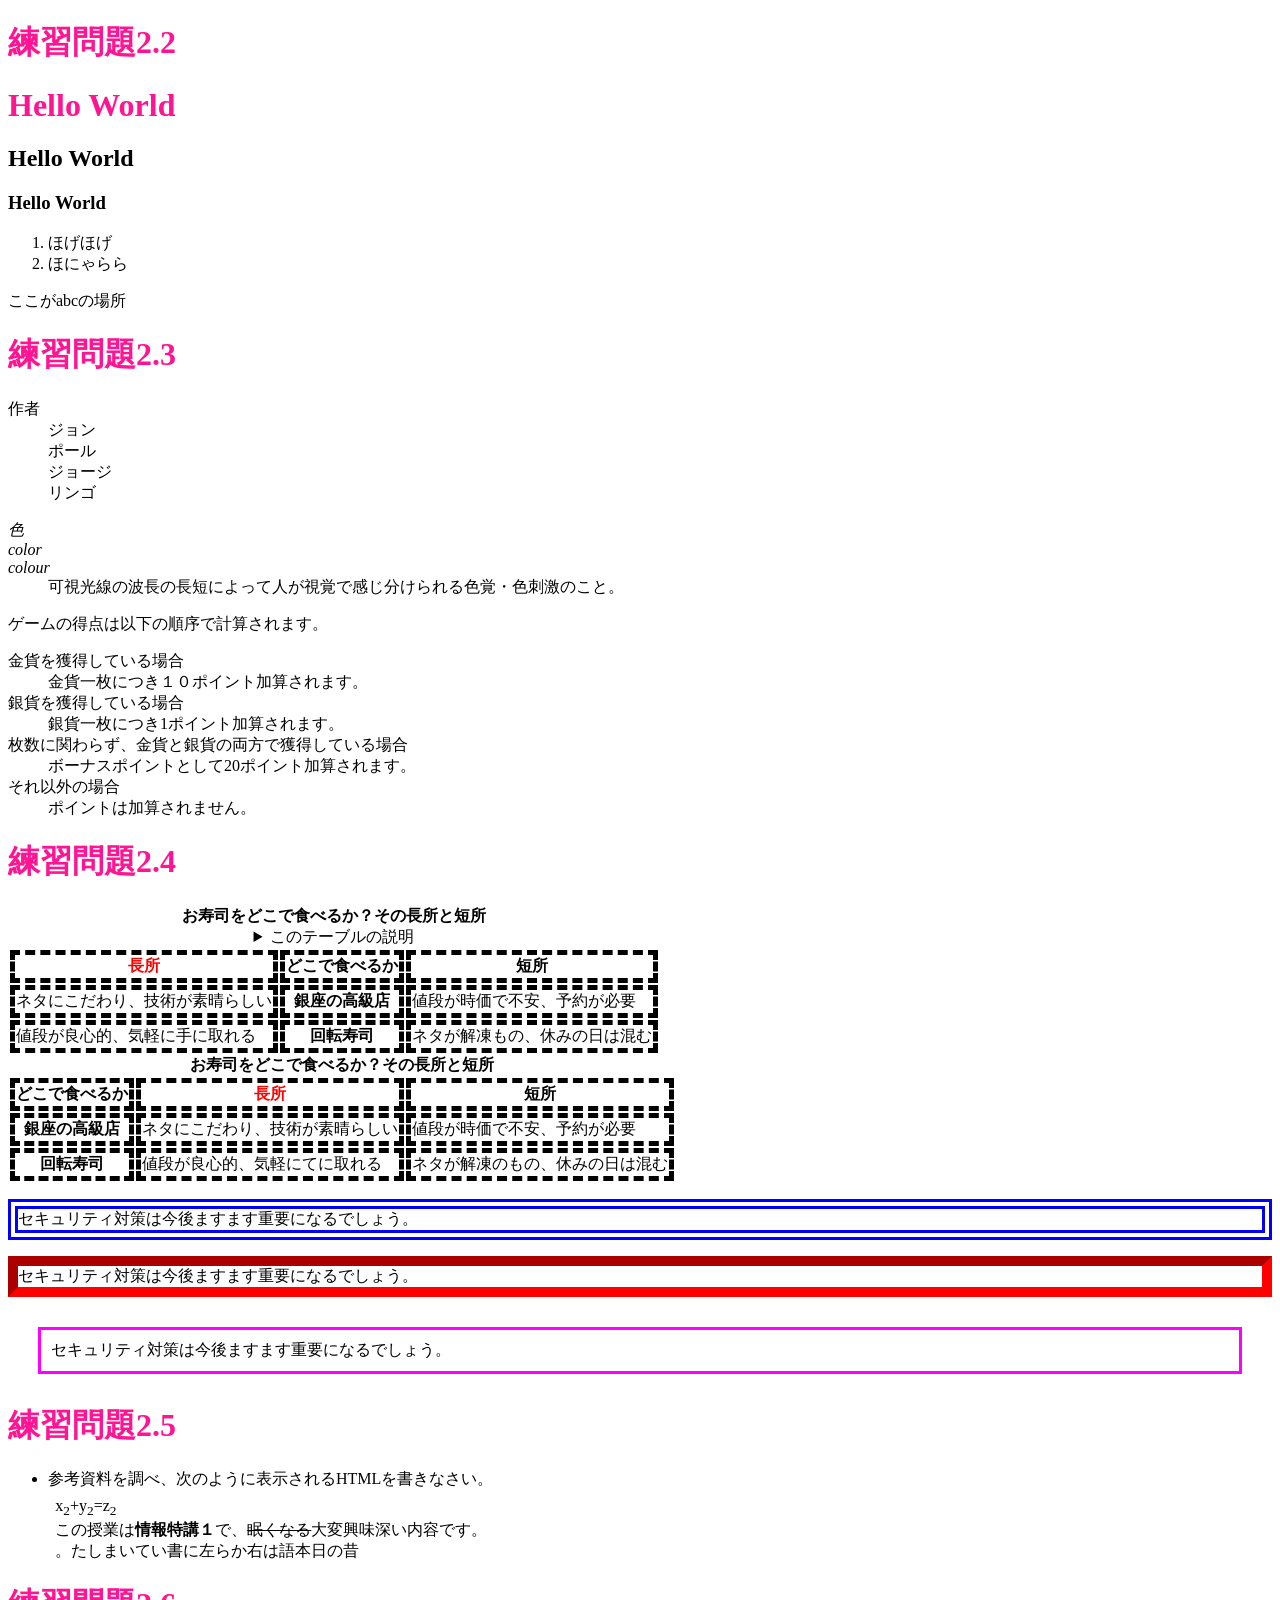
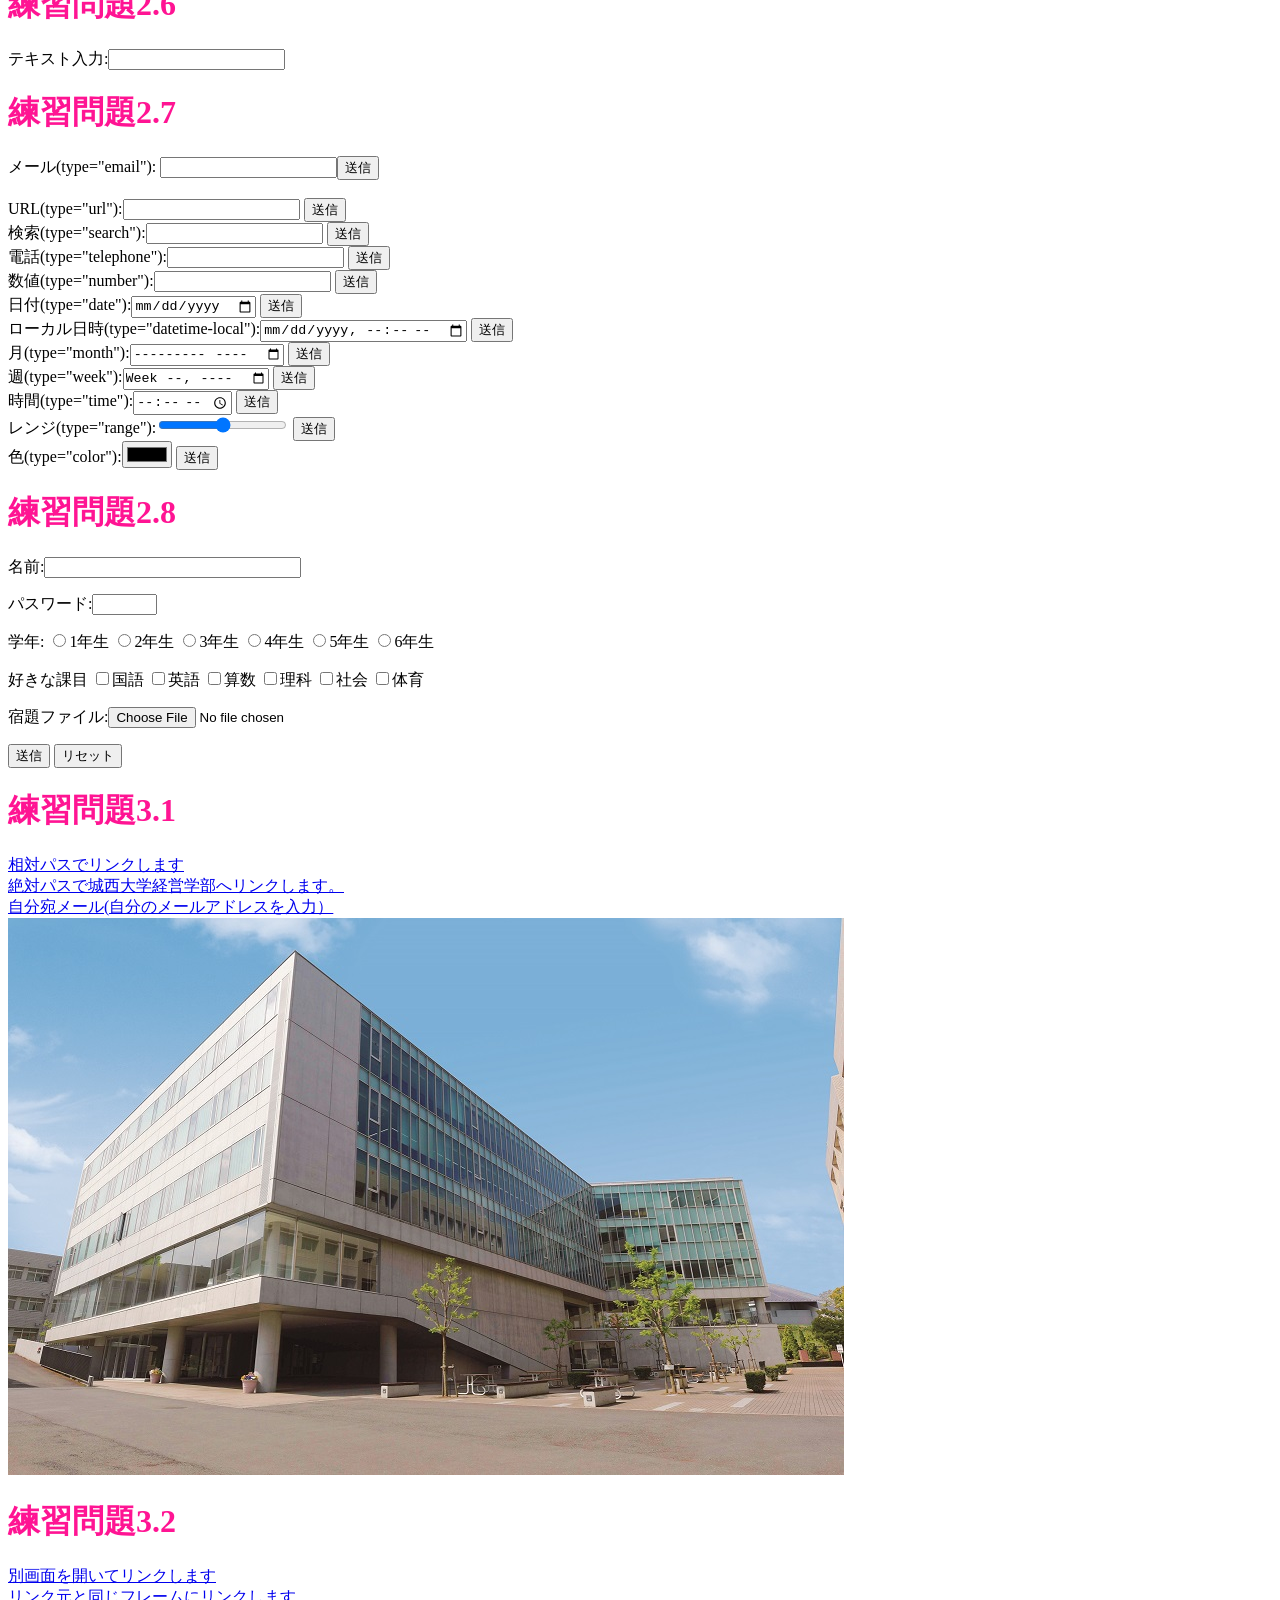
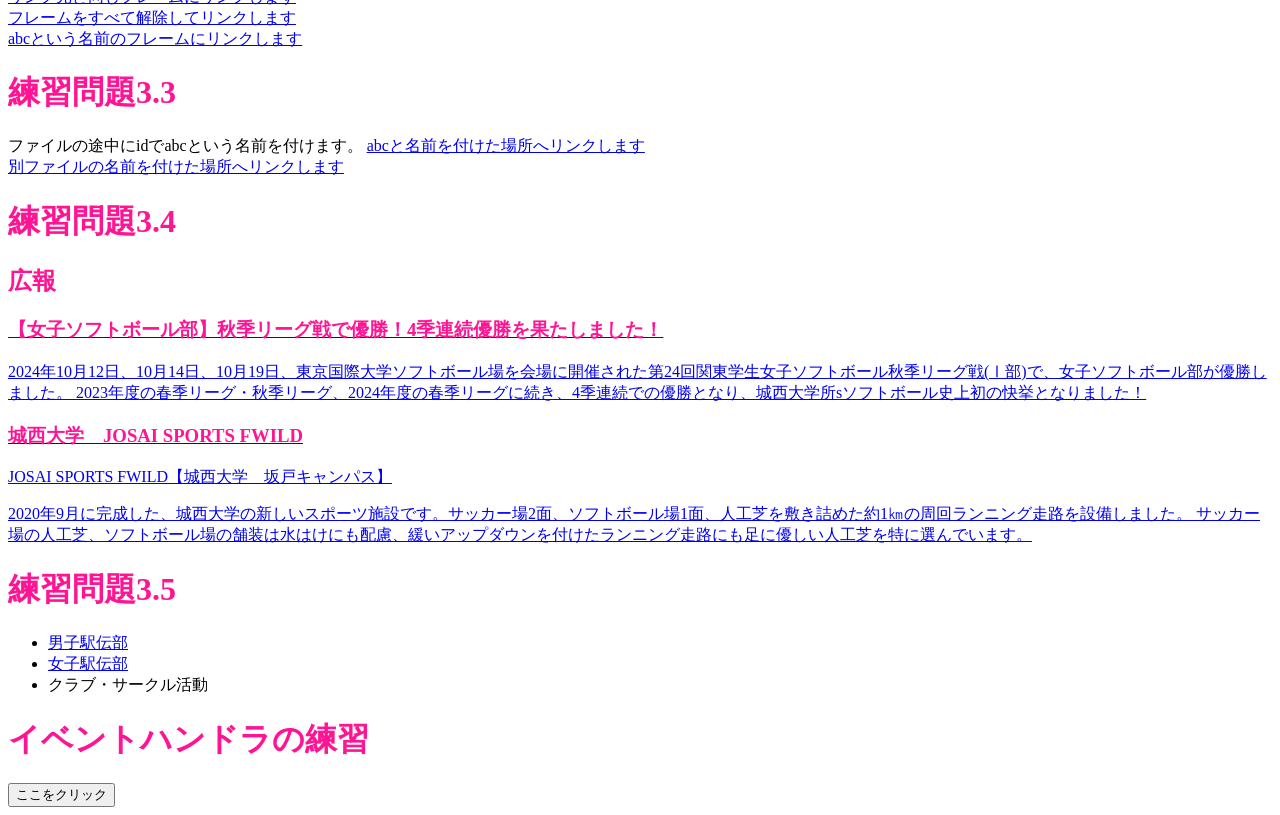
==== commit 20fc3dac: "Update index.html" ====
--- a/index.html
+++ b/index.html
@@ -28,49 +28,50 @@
           </dl>
           <dl>
                <dt lang="ja"><dfn>色</dfn></dt>
-<dt lang="en-US"><dfn>color</dfn></dt>
-<dt lang="en-GB"><dfn>colour</dfn></dt>
-<dd>可視光線の波長の長短によって人が視覚で感じ分けられる色覚・色刺激のこと。</dd>    
-</dl>
-<p>ゲームの得点は以下の順序で計算されます。</p>
-<dl>
-<dt>金貨を獲得している場合</dt>
-<dd>金貨一枚につき１０ポイント加算されます。</dd>
-<dt>銀貨を獲得している場合</dt>
-<dd>銀貨一枚につき1ポイント加算されます。</dd>
-<dt>枚数に関わらず、金貨と銀貨の両方で獲得している場合</dt>
-<dd>ボーナスポイントとして20ポイント加算されます。</dd>
-<dt>それ以外の場合</dt>
-<dd>ポイントは加算されません。</dd>
-</dl>
-<h1>練習問題2.4</h1>
-<table>
-<caption>
-<strong>お寿司をどこで食べるか？その長所と短所</strong>
-<details>
-<summary>このテーブルの説明</summary>
-<p>以下のテーブルでは、2番目のカラムに寿司店のタイプが入れられています。その左側にそのようなタイプのお店でお寿司を食べる場合の長所が、右側に短所が入れられています。</p>
-</details>
-</caption>
-<thead>
-<tr><th class="important">長所</th><th>どこで食べるか</th><th>短所</th></tr>
-</thead>
-<tbody>
-<tr><td>ネタにこだわり、技術が素晴らしい</td><th>銀座の高級店</th><td>値段が時価で不安、予約が必要</td></tr>
-<tr><td>値段が良心的、気軽に手に取れる</td><th>回転寿司</th><td>ネタが解凍もの、休みの日は混む</td></tr>
-</tbody>
-</table>
-<table>
-<caption>
-<strong>お寿司をどこで食べるか？その長所と短所</strong>
-</caption>
-<thead>
-<tr><th>どこで食べるか</th><th class="important">長所</th><th>短所</th></tr>
-</thead>
-<tbody>
-<tr><th>銀座の高級店</th><td>ネタにこだわり、技術が素晴らしい</td><td>値段が時価で不安、予約が必要</td></tr>
-<tr><th>回転寿司</th><td>値段が良心的、気軽にてに取れる</td><td>ネタが解凍のもの、休みの日は混む</td></tr>
-</tbody>
+               <dt lang="en-US"><dfn>color</dfn></dt>
+               <dt lang="en-GB"><dfn>colour</dfn></dt>
+               <dd>可視光線の波長の長短によって人が視覚で感じ分けられる色覚・色刺激のこと。</dd>    
+          </dl>
+          <p>ゲームの得点は以下の順序で計算されます。</p>
+          <dl>
+               <dt>金貨を獲得している場合</dt>
+               <dd>金貨一枚につき１０ポイント加算されます。</dd>
+               <dt>銀貨を獲得している場合</dt>
+               <dd>銀貨一枚につき1ポイント加算されます。</dd>
+               <dt>枚数に関わらず、金貨と銀貨の両方で獲得している場合</dt>
+               <dd>ボーナスポイントとして20ポイント加算されます。</dd>
+               <dt>それ以外の場合</dt>
+               <dd>ポイントは加算されません。</dd>
+          </dl>
+
+          <h1>練習問題2.4</h1>
+          <table>
+               <caption>
+                    <strong>お寿司をどこで食べるか？その長所と短所</strong>
+                    <details>
+                         <summary>このテーブルの説明</summary>
+                         <p>以下のテーブルでは、2番目のカラムに寿司店のタイプが入れられています。その左側にそのようなタイプのお店でお寿司を食べる場合の長所が、右側に短所が入れられています。</p>
+                    </details>
+               </caption>
+               <thead>
+                    <tr><th class="important">長所</th><th>どこで食べるか</th><th>短所</th></tr>
+               </thead>
+               <tbody>
+                    <tr><td>ネタにこだわり、技術が素晴らしい</td><th>銀座の高級店</th><td>値段が時価で不安、予約が必要</td></tr>
+                    <tr><td>値段が良心的、気軽に手に取れる</td><th>回転寿司</th><td>ネタが解凍もの、休みの日は混む</td></tr>
+               </tbody>
+          </table>
+          <table>
+               <caption>
+                    <strong>お寿司をどこで食べるか？その長所と短所</strong>
+               </caption>
+               <thead>
+                    <tr><th>どこで食べるか</th><th class="important">長所</th><th>短所</th></tr>
+               </thead>
+               <tbody>
+                    <tr><th>銀座の高級店</th><td>ネタにこだわり、技術が素晴らしい</td><td>値段が時価で不安、予約が必要</td></tr>
+                    <tr><th>回転寿司</th><td>値段が良心的、気軽にてに取れる</td><td>ネタが解凍のもの、休みの日は混む</td></tr>
+               </tbody>
 </table>
 <p class="sample1">セキュリティ対策は今後ますます重要になるでしょう。</p>
 <p class="sample2">セキュリティ対策は今後ますます重要になるでしょう。</p>
@@ -83,27 +84,29 @@
 <p
                   style="margin:1ex">x<sub>2</sub>+y<sub>2</sub>=z<sub>2</sub><br>
                   この授業は<b>情報特講１</b>で、<s>眠くなる</s>大変興味深い内容です。<br>
-<bdo dir="rtl">昔の日本語は右から左に書いていました。</bdo></p>
+     <bdo dir="rtl">昔の日本語は右から左に書いていました。</bdo></p>
 </li>
 </ul>
-<h1>練習問題2.6</h1>
-<p>テキスト入力:<input type="text"></p>
-<h1>練習問題2.7</h1>
-<form action="xxx.php" method="post"><label>メール(type="email"):
-<input type="email" name="email"></label><input type="submit" value="送信"></form>
-<br>
-<form action="xxx.php" method="post"><label>URL(type="url"):<input type="url" name="url"></label>
-<input type="submit" value="送信"></form>
-<form action="XXX.php" method="post"><label>検索(type="search"):<input type="search" name="search"></label>
-<input type="submit" value="送信"></form>
-<form action="xxx.php" method="post"><label>電話(type="telephone"):<input type="tel" name="tel"></label>
-<input type="submit" value="送信"></form>
-<form action="xxx.php" method="post"><label>数値(type="number"):<input type="number" name="number"></label>
-<input type="submit" value="送信"></form>
-<form action="xxx.php" method="post"><label>日付(type="date"):<input type="date" name="date"></label>
-<input type="submit" value="送信"></form>
-<form action="xxx.php" method="post"><label>ローカル日時(type="datetime-local"):<input type="datetime-local" name="datetime-local"></label>
-<input type="submit" value="送信"></form>
+
+          <h1>練習問題2.6</h1>
+          <p>テキスト入力:<input type="text"></p>
+
+          <h1>練習問題2.7</h1>
+          <form action="xxx.php" method="post"><label>メール(type="email"):
+               <input type="email" name="email"></label><input type="submit" value="送信"></form>
+          <br>
+          <form action="xxx.php" method="post"><label>URL(type="url"):<input type="url" name="url"></label>
+               <input type="submit" value="送信"></form>
+          <form action="XXX.php" method="post"><label>検索(type="search"):<input type="search" name="search"></label>
+               <input type="submit" value="送信"></form>
+          <form action="xxx.php" method="post"><label>電話(type="telephone"):<input type="tel" name="tel"></label>
+               <input type="submit" value="送信"></form>
+          <form action="xxx.php" method="post"><label>数値(type="number"):<input type="number" name="number"></label>
+               <input type="submit" value="送信"></form>
+          <form action="xxx.php" method="post"><label>日付(type="date"):<input type="date" name="date"></label>
+               <input type="submit" value="送信"></form>
+          <form action="xxx.php" method="post"><label>ローカル日時(type="datetime-local"):<input type="datetime-local" name="datetime-local"></label>
+               <input type="submit" value="送信"></form>
 <form action="xxx.php" method="post"><label>月(type="month"):<input type="month" name="month"></label>
 <input type="submit" value="送信"></form>
 <form action="xxx.php" method="post"><label>週(type="week"):<input type="week" name="week"></label>
--- a/mystyle.css
+++ b/mystyle.css
@@ -4,6 +4,7 @@
 
 th.important{color:red;}
 
-p.sample1 {border:double 10px #0000ff;}
-p.sample2 (border:inset 10px #ff0000;}
-p.sample3 (margin:30px 30px;padding: 10px;border:medium solid #ff00ff;}
+p.sample1{border:double 10px #0000ff;}
+p.sample2{border:inset 10px #ff0000;}
+p.sample3{margin:30px 30px;padding: 10px;border:medium solid #ff00ff;}
+ 
